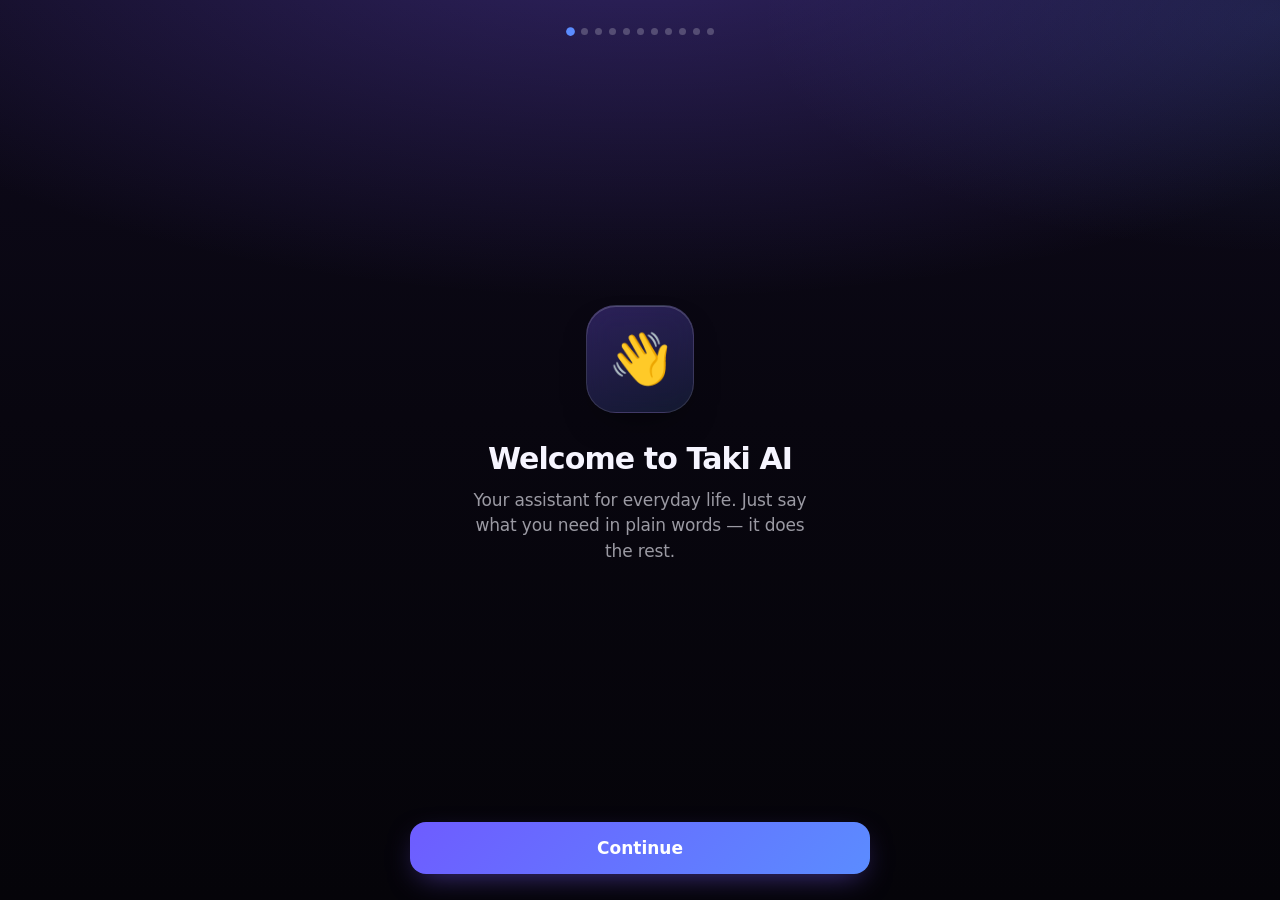
==== app/index.html @ fc0afb20 "Add Taki web app at /app + link from homepage Ship the browser version of Taki (the existing React a" ====
<!doctype html>
<html lang="en">
  <head>
    <meta charset="UTF-8" />
    <link rel="icon" type="image/svg+xml" href="./favicon.svg" />
    <meta name="viewport" content="width=device-width, initial-scale=1, maximum-scale=1, minimum-scale=1, user-scalable=no, viewport-fit=cover" />
    <title>Taki AI — your assistant on the web</title>
    <meta name="description" content="Taki AI on the web — ask anything, get answers with sources, and share photos. The same Taki from the iPhone app, in your browser." />
    <meta name="color-scheme" content="dark" />
    <script type="module" crossorigin src="./assets/index-CwpTad5W.js"></script>
    <link rel="stylesheet" crossorigin href="./assets/index-Dr7iXpE6.css">
  </head>
  <body>
    <div id="root"></div>
  </body>
</html>
---- app/assets/index-Dr7iXpE6.css ----
html,body,#root{background-color:#05050a;width:100%;min-height:100dvh;margin:0;padding:0}html{--lightningcss-light: ;--lightningcss-dark:initial;color-scheme:dark;-webkit-text-size-adjust:100%;-moz-text-size-adjust:100%;text-size-adjust:100%;touch-action:manipulation}body{-webkit-overflow-scrolling:touch;overscroll-behavior-y:none;touch-action:manipulation;position:relative;overflow:hidden auto}body:before{content:"";z-index:-1;pointer-events:none;background:radial-gradient(120% 75% at 50% -12%,#7c5cff57,#0000 60%),radial-gradient(70% 45% at 100% 2%,#5b8cff29,#0000 58%),radial-gradient(90% 60% at 0 8%,#9650ff1a,#0000 55%),linear-gradient(#0e0a1c 0%,#08060f 46%,#050409 100%);position:fixed;inset:0}::-webkit-scrollbar{background:0 0;width:0;height:0;display:none}*{scrollbar-width:none;-ms-overflow-style:none;-webkit-user-select:none;user-select:none;-webkit-touch-callout:none;-webkit-tap-highlight-color:transparent}input,textarea{-webkit-user-select:text;user-select:text;-webkit-touch-callout:default;touch-action:manipulation;caret-color:#7c5cff;font-size:16px}input,textarea,button{font:inherit}button{appearance:none;touch-action:manipulation}html,body,input,textarea,button{-webkit-font-smoothing:antialiased;-moz-osx-font-smoothing:grayscale;font-family:-apple-system,SF Pro Text,SF Pro Display,BlinkMacSystemFont,Helvetica Neue,system-ui,sans-serif}body{letter-spacing:-.01em}button{-webkit-tap-highlight-color:transparent}:root{--accent:#7c5cff;--accent-2:#5b8cff;--orb-a:#9a8bff;--orb-b:#7c5cff;--check-color:#30d158;--ink:#f6f5ff;--ink-dim:#f6f5ff9e;--ink-faint:#f6f5ff6b;--surface:#ffffff0f;--surface-strong:#ffffff1a;--hairline:#ffffff1a;--radius-card:20px;--radius-control:14px;--elev-card:0 1px 0 #ffffff0d inset, 0 16px 40px -22px #000000d9;--accent-glow:0 10px 30px -10px #7c5cff8c;color:var(--ink);-webkit-font-smoothing:antialiased;text-rendering:optimizelegibility;background:0 0;font-family:-apple-system,BlinkMacSystemFont,SF Pro Text,SF Pro Display,Inter,system-ui,Segoe UI,sans-serif}*{box-sizing:border-box}button,input{font:inherit}.assistant-screen{min-height:100dvh;padding:calc(env(safe-area-inset-top,0px) + 84px) 20px calc(env(safe-area-inset-bottom,0px) + 32px);background:0 0;flex-direction:column;align-items:center;display:flex}.assistant-card{flex-direction:column;align-items:center;width:min(540px,100%);display:flex}.assistant-hero{flex-direction:column;align-items:center;margin-bottom:40px;display:flex}.orb{place-items:center;width:124px;height:124px;transition:transform .7s cubic-bezier(.22,1,.36,1);display:grid;position:relative}.orb:before{content:"";background:radial-gradient(circle, color-mix(in srgb, var(--orb-b) 45%, transparent), transparent 62%);opacity:.45;filter:blur(8px);pointer-events:none;z-index:-1;border-radius:50%;transition:opacity .7s,transform .7s;position:absolute;inset:-24px}.orb-core{background:radial-gradient(circle at 38% 28%, #fffffff2, transparent 26%), radial-gradient(circle at 50% 56%, var(--orb-a) 0%, var(--orb-b) 52%, color-mix(in srgb, var(--orb-b) 50%, #000) 100%);box-shadow:inset 0 0 0 1px #ffffff14, inset 0 -10px 28px #00000073, 0 22px 60px -14px color-mix(in srgb, var(--orb-b) 70%, transparent);border-radius:50%;transition:filter .7s,box-shadow .7s;animation:6.5s ease-in-out infinite breathe;position:absolute;inset:0}.orb-ring{background:conic-gradient(from 0deg, transparent 0 62%, color-mix(in srgb, var(--orb-a) 90%, #fff) 82%, transparent 100%);opacity:0;pointer-events:none;border-radius:50%;transition:opacity .45s;position:absolute;inset:-9px;-webkit-mask:radial-gradient(farthest-side,#0000 calc(100% - 4px),#000 calc(100% - 3.5px));mask:radial-gradient(farthest-side,#0000 calc(100% - 4px),#000 calc(100% - 3.5px))}.orb.thinking .orb-core{filter:brightness(1.12)saturate(1.1);animation:2.4s ease-in-out infinite breathe}.orb.thinking:before{opacity:.95;animation:2.4s ease-in-out infinite halo}.orb.connecting .orb-core{filter:brightness(.82)saturate(.85);animation:3.4s ease-in-out infinite breathe}.orb.connecting:before{opacity:.7;animation:1.8s ease-in-out infinite halo}.orb.connecting .orb-ring{opacity:1;animation:1s linear infinite orb-spin}.assistant-status{letter-spacing:.18em;text-transform:uppercase;color:var(--ink-faint);min-height:1.1em;margin:18px 0 0;font-size:.74rem;font-weight:600;transition:color .4s}.assistant-status.thinking,.assistant-status.connecting{color:#b09efff2}.orb-dots{opacity:0;pointer-events:none;z-index:2;justify-content:center;align-items:center;gap:11px;transition:opacity .45s;display:flex;position:absolute;inset:0}.orb.thinking .orb-dots,.orb.connecting .orb-dots{opacity:1}.orb-dot{opacity:.4;background:#fff;border-radius:50%;width:13px;height:13px;animation:1.25s ease-in-out infinite orb-dot-pulse;transform:scale(.5);box-shadow:0 1px 5px #00000080}.orb-dot:nth-child(2){animation-delay:.16s}.orb-dot:nth-child(3){animation-delay:.32s}@keyframes orb-dot-pulse{0%,72%,to{opacity:.4;transform:scale(.5)}36%{opacity:1;transform:scale(1)}}.orb-check{z-index:3;pointer-events:none;opacity:0;width:82px;height:82px;margin:auto;animation:1.25s cubic-bezier(.22,1,.36,1) forwards check-pop;position:absolute;inset:0}.orb-check path{fill:none;stroke:var(--check-color,#30d158);stroke-width:4.5px;stroke-linecap:round;stroke-linejoin:round;stroke-dasharray:34;stroke-dashoffset:34px;filter:drop-shadow(0 1px 5px #00000073);animation:.4s cubic-bezier(.65,0,.35,1) .1s forwards check-draw}@keyframes check-pop{0%{opacity:0;transform:scale(.4)}14%{opacity:1;transform:scale(1.08)}26%{transform:scale(1)}66%{opacity:1;transform:scale(1)}to{opacity:0;transform:scale(1.16)}}@keyframes check-draw{to{stroke-dashoffset:0}}.hint{color:var(--ink-faint);text-align:center;margin:16px 0 0;font-size:.92rem}.test-form{-webkit-backdrop-filter:blur(22px)saturate(160%);backdrop-filter:blur(22px)saturate(160%);background:#ffffff0f;border:1px solid #ffffff1f;border-radius:28px;align-items:center;gap:8px;width:100%;margin-top:38px;padding:7px 7px 7px 10px;transition:border-color .25s,box-shadow .25s;display:flex;box-shadow:inset 0 1px #ffffff1a,0 14px 40px -22px #000000e6}.test-form:focus-within{box-shadow:var(--accent-glow);border-color:#7c5cff8c}.test-form input{min-width:0;color:var(--ink);background:0 0;border:0;outline:none;flex:1;padding:11px 12px;font-size:16px}.test-form input::placeholder{color:var(--ink-faint)}.send-button{color:#fff;background:linear-gradient(135deg, var(--accent), var(--accent-2));cursor:pointer;border:0;border-radius:50%;flex-shrink:0;place-items:center;width:42px;height:42px;transition:transform .15s,opacity .2s;display:grid;box-shadow:0 8px 20px -8px #6e5cffe6}.send-button svg{width:20px;height:20px}.send-button:active{transform:scale(.9)}.send-button:disabled{opacity:.35;box-shadow:none;cursor:default}.camera-button{width:38px;height:38px;color:var(--ink);cursor:pointer;background:#ffffff1a;border:0;border-radius:50%;flex-shrink:0;place-items:center;transition:transform .15s,background .2s;display:grid}.camera-button svg{width:21px;height:21px}.camera-button:active{transform:scale(.9)}.photo-chip{color:var(--ink-faint);background:#ffffff14;border:1px solid #ffffff1f;border-radius:14px;align-items:center;gap:10px;margin:0 8px 8px;padding:6px 10px 6px 6px;font-size:13px;display:flex}.photo-chip img{object-fit:cover;border-radius:8px;width:34px;height:34px}.photo-chip span{flex:1}.photo-chip button{color:var(--ink-faint);cursor:pointer;background:0 0;border:0;flex-shrink:0;padding:4px 6px;font-size:15px}.chat-thread{flex-direction:column;width:100%;margin-top:28px;display:flex}.chat-row{flex-direction:column;align-items:flex-start;margin:5px 0;animation:.34s cubic-bezier(.22,1,.36,1) bubble-in;display:flex}.chat-row.user{align-items:flex-end}.chat-bubble{max-width:82%;color:var(--ink);background:var(--surface-strong);border:1px solid var(--hairline);white-space:pre-wrap;overflow-wrap:anywhere;word-break:break-word;border-radius:21px 21px 21px 6px;padding:12px 16px;font-size:1rem;line-height:1.46;box-shadow:0 6px 18px -14px #000000e6}.chat-bubble.user{color:#fff;background:linear-gradient(135deg, var(--accent), var(--accent-2));box-shadow:var(--accent-glow);border:0;border-radius:21px 21px 6px}.panel{border:1px solid var(--hairline);background:var(--surface);border-radius:20px;width:100%;margin-top:20px;padding:16px 18px}.panel.error{background:#ff5a5a14;border-color:#ff787866}.panel span{color:#ff9696d9;text-transform:uppercase;letter-spacing:.12em;margin-bottom:6px;font-size:.72rem;display:block}.panel p{overflow-wrap:anywhere;margin:0;line-height:1.45}.sidebar-toggle{top:max(14px, env(safe-area-inset-top));z-index:60;border:1px solid var(--hairline);width:40px;height:40px;color:var(--ink);-webkit-backdrop-filter:saturate(180%)blur(20px);backdrop-filter:saturate(180%)blur(20px);background:#1c1c1e99;border-radius:50%;place-items:center;transition:transform .15s,background .2s;display:grid;position:fixed;left:14px}.sidebar-toggle svg{width:22px;height:22px}.sidebar-toggle:active{background:#303034b3;transform:scale(.92)}.sidebar-overlay{z-index:55;-webkit-backdrop-filter:blur(2px);backdrop-filter:blur(2px);background:#04020c80;border:0;animation:.25s fade-in;position:fixed;inset:0}.sidebar{z-index:56;width:322px;max-width:86vw;padding:calc(env(safe-area-inset-top,0px) + 22px) 16px calc(env(safe-area-inset-bottom,0px) + 20px);color:var(--ink);border-right:1px solid var(--hairline);-webkit-backdrop-filter:blur(28px)saturate(140%);backdrop-filter:blur(28px)saturate(140%);-webkit-overflow-scrolling:touch;background:#0e0c18db;border-radius:0 26px 26px 0;flex-direction:column;gap:4px;animation:.32s cubic-bezier(.22,1,.36,1) drawer-in;display:flex;position:fixed;inset:0 auto 0 0;overflow-y:auto}.sidebar-header{justify-content:space-between;align-items:center;margin:4px 4px 16px;display:flex}.sidebar-title{letter-spacing:-.02em;margin:0;font-size:1.5rem;font-weight:700}.sidebar-add{border:1px solid var(--hairline);background:var(--surface);width:38px;height:38px;color:var(--ink);border-radius:12px;place-items:center;transition:transform .15s,background .2s;display:grid}.sidebar-add svg{width:19px;height:19px}.sidebar-add:active{background:var(--surface-strong);transform:scale(.92)}.sidebar-chat-row{border-radius:16px;align-items:center;gap:2px;transition:background .18s;display:flex}.sidebar-chat-row:active{background:#ffffff0a}.sidebar-chat{min-width:0;color:var(--ink);text-align:left;text-overflow:ellipsis;white-space:nowrap;background:0 0;border:0;border-radius:14px;flex:1;padding:13px 14px;font-size:.98rem;overflow:hidden}.sidebar-chat.is-active{background:linear-gradient(135deg,#6e5cff38,#5b8cff29);font-weight:600;box-shadow:inset 0 0 0 1px #7c5cff4d}.sidebar-icon-btn{width:34px;height:34px;color:var(--ink-dim);background:0 0;border:0;border-radius:10px;flex-shrink:0;place-items:center;transition:color .18s,background .18s;display:grid}.sidebar-icon-btn svg{width:16px;height:16px}.sidebar-icon-btn:active{color:var(--ink);background:#ffffff12}@keyframes breathe{0%,to{transform:scale(1)}50%{transform:scale(1.035)}}@keyframes halo{0%,to{opacity:.6;transform:scale(1)}50%{opacity:1;transform:scale(1.12)}}@keyframes bubble-in{0%{opacity:0;transform:translateY(8px)scale(.98)}to{opacity:1;transform:none}}@keyframes drawer-in{0%{transform:translate(-100%)}to{transform:none}}@keyframes fade-in{0%{opacity:0}to{opacity:1}}@media (prefers-reduced-motion:reduce){.orb,.orb-core,.orb-ring,.orb:before,.orb.thinking .orb-core,.orb.connecting .orb-core,.orb.connecting .orb-ring,.chat-row,.sidebar,.sidebar-overlay{animation:none}.orb-dot{opacity:1;animation:none;transform:scale(.85)}.orb-check{opacity:1;animation:none}.orb-check path{stroke-dashoffset:0;animation:none}}.style-feedback{-webkit-backdrop-filter:blur(22px)saturate(160%);backdrop-filter:blur(22px)saturate(160%);background:#2c2c3273;border:.5px solid #ffffff21;border-radius:20px;flex-direction:column;gap:14px;margin:22px 0 6px;padding:18px;display:flex;box-shadow:inset 0 1px #ffffff14,0 12px 36px -20px #000c}.style-feedback-head{justify-content:space-between;align-items:center;gap:8px;display:flex}.style-feedback-title{color:var(--ink);font-size:14px;font-weight:600}.style-feedback-dismiss{color:var(--ink-faint);cursor:pointer;background:0 0;border:none;border-radius:8px;padding:2px 6px;font-size:14px}.style-feedback-row{gap:8px;display:flex}.style-feedback-btn{border:1px solid var(--hairline);background:var(--surface-strong);color:var(--ink);cursor:pointer;border-radius:12px;flex:1;padding:9px 10px;font-size:13px;font-weight:600}.style-feedback-btn:active{transform:scale(.98)}.style-feedback-chips{flex-wrap:wrap;gap:7px;display:flex}.style-feedback-chip{border:1px solid var(--hairline);color:var(--ink-dim);cursor:pointer;background:0 0;border-radius:999px;padding:6px 11px;font-size:12px}.style-feedback-chip:active{color:var(--ink);border-color:#7c5cff80}.style-feedback-edit{flex-direction:column;gap:8px;display:flex}.style-feedback-edit textarea{resize:vertical;border:1px solid var(--hairline);background:var(--surface-strong);width:100%;color:var(--ink);border-radius:12px;padding:9px 11px;font-family:inherit;font-size:14px}.style-feedback-note{color:#b09efff2;margin:0;font-size:12px}.style-feedback-note.standalone{margin:10px 0 0}.style-feedback-btn.big{padding:12px 10px;font-size:22px}.style-feedback-btn.big.up:active{border-color:#6ee7b799}.style-feedback-btn.big.down.is-active{background:#7c5cff24;border-color:#7c5cff99}.style-feedback-detail{flex-direction:column;gap:9px;display:flex}.style-feedback-subtitle{color:var(--ink-dim);font-size:13px;font-weight:600}.style-feedback-editlink{color:#b09efff2;cursor:pointer;background:0 0;border:none;align-self:flex-start;padding:2px 0;font-size:12px}.settings-toggle{top:max(14px, env(safe-area-inset-top));z-index:40;border:1px solid var(--hairline);-webkit-backdrop-filter:saturate(180%)blur(20px);backdrop-filter:saturate(180%)blur(20px);width:40px;height:40px;color:var(--ink);background:#1c1c1e99;border-radius:50%;place-items:center;display:grid;position:fixed;right:14px}.settings-toggle svg{width:22px;height:22px}.settings-toggle:active,.clock-toggle:active{background:#303034b3;transform:scale(.92)}.settings-toggle,.clock-toggle{transition:transform .15s,background .2s}.clock-toggle{top:max(14px, env(safe-area-inset-top));z-index:40;border:1px solid var(--hairline);-webkit-backdrop-filter:saturate(180%)blur(20px);backdrop-filter:saturate(180%)blur(20px);width:40px;height:40px;color:var(--ink);background:#1c1c1e99;border-radius:50%;place-items:center;display:grid;position:fixed;right:62px}.clock-toggle svg{width:22px;height:22px}.settings-page{z-index:100;background:#000;flex-direction:column;animation:.32s cubic-bezier(.32,.72,0,1) sheet-up;display:flex;position:fixed;inset:0}@keyframes sheet-up{0%{transform:translateY(100%)}to{transform:translateY(0)}}.settings-bar{padding:env(safe-area-inset-top) 16px 0;min-height:calc(env(safe-area-inset-top) + 48px);border-bottom:.5px solid var(--hairline);-webkit-backdrop-filter:saturate(180%)blur(20px);backdrop-filter:saturate(180%)blur(20px);background:#141416b3;justify-content:center;align-items:flex-end;display:flex;position:relative}.settings-bar-title{display:none}.settings-done{color:var(--accent-2);cursor:pointer;background:0 0;border:none;font-size:17px;font-weight:600;position:absolute;bottom:12px;right:16px}.settings-scroll{-webkit-overflow-scrolling:touch;padding:16px 0 calc(64px + env(safe-area-inset-bottom));flex:1;overflow-y:auto}.settings-large-title{letter-spacing:-.03em;color:var(--ink);margin:8px 20px 18px;font-size:34px;font-weight:800}.briefing-close{left:16px;right:auto}.briefing-date{color:var(--ink-dim);margin:-8px 20px 14px;font-size:15px}.briefing-weather{border-radius:var(--radius-card);box-shadow:var(--elev-card);background:linear-gradient(150deg,#7c5cff38,#5b8cff1a);border:1px solid #ffffff1a;flex-direction:column;gap:2px;margin:0 16px 6px;padding:16px 18px;display:flex}.briefing-weather-temp{color:var(--ink);font-size:19px;font-weight:700}.briefing-weather-loc{color:var(--ink-dim);font-size:13px}.briefing-tip{color:var(--accent-2);margin-top:4px;font-size:14px;font-weight:600}.briefing-item{gap:12px}.briefing-when{color:var(--accent-2);white-space:nowrap;min-width:64px;font-size:14px;font-weight:600}.briefing-when--right{min-width:0;color:var(--ink-faint);margin-left:auto}.briefing-title{color:var(--ink);text-overflow:ellipsis;font-size:16px;overflow:hidden}.briefing-empty{color:var(--ink-dim);font-size:15px}.briefing-cta{border-radius:var(--radius-control);background:linear-gradient(135deg, var(--accent), var(--accent-2));color:#fff;width:calc(100% - 32px);box-shadow:var(--accent-glow);cursor:pointer;border:none;margin:18px 16px 0;padding:15px;font-size:16px;font-weight:600;display:block}.briefing-cta:disabled{opacity:.45;box-shadow:none}.briefing-cta--secondary{background:var(--surface-strong);color:var(--ink);box-shadow:none;border:1px solid var(--hairline);margin-top:10px}.briefing-cta:active{transform:scale(.98)}.briefing-hint{color:var(--ink-faint);text-align:center;margin:16px 20px 0;font-size:13px;line-height:1.4}.cooking-page{flex-direction:column;display:flex}.cooking-bar-spacer{width:56px}.cooking-scroll{flex:1;padding-bottom:24px}.cooking-progress-track{background:var(--hairline);flex:none;height:3px}.cooking-progress-fill{background:linear-gradient(90deg, var(--accent), var(--accent-2));height:100%;transition:width .3s}.cooking-title{margin-bottom:2px}.cooking-meta{color:var(--ink-faint);margin:0 20px 6px;font-size:15px}.cooking-ingredient{text-align:left;cursor:pointer;width:100%;color:var(--ink);background:0 0;border:none;align-items:center;gap:12px;display:flex}.cooking-check{border:1.5px solid var(--hairline);color:#fff;border-radius:50%;flex:none;justify-content:center;align-items:center;width:22px;height:22px;font-size:13px;display:flex}.cooking-ingredient.is-checked .cooking-check{background:linear-gradient(135deg, var(--accent), var(--accent-2));border-color:#0000}.cooking-ingredient.is-checked .cooking-ingredient-text{color:var(--ink-faint);text-decoration:line-through}.cooking-ingredient-text{font-size:16px;line-height:1.35}.cooking-step-count{letter-spacing:.04em;text-transform:uppercase;color:var(--accent);margin:14px 20px 6px;font-size:13px;font-weight:700}.cooking-step-text{color:var(--ink);margin:0 20px;font-size:26px;font-weight:600;line-height:1.32}.cooking-timer{margin:22px 0 0}.cooking-countdown{border-radius:var(--radius-control);background:var(--surface-strong);border:1px solid var(--hairline);text-align:center;font-variant-numeric:tabular-nums;color:var(--ink);margin:22px 16px 0;padding:22px;font-size:44px;font-weight:700}.cooking-countdown.is-done{color:var(--accent);border-color:var(--accent);box-shadow:var(--accent-glow);font-size:30px}.cooking-nav{padding:12px 16px calc(12px + env(safe-area-inset-bottom));border-top:1px solid var(--hairline);background:var(--surface);flex:none;gap:12px;display:flex}.cooking-nav-btn{border-radius:var(--radius-control);border:1px solid var(--hairline);background:var(--surface-strong);color:var(--ink);cursor:pointer;flex:1;padding:15px;font-size:16px;font-weight:600}.cooking-nav-btn--primary{background:linear-gradient(135deg, var(--accent), var(--accent-2));color:#fff;box-shadow:var(--accent-glow);border:none}.cooking-nav-btn:active{transform:scale(.98)}.cooking-voice{border:1px solid var(--hairline);background:var(--surface-strong);cursor:pointer;border-radius:10px;width:40px;height:32px;font-size:16px}.cooking-voice.is-on{background:linear-gradient(135deg, var(--accent), var(--accent-2));box-shadow:var(--accent-glow);border-color:#0000}.cooking-servings{border-radius:var(--radius-control);background:var(--surface-strong);border:1px solid var(--hairline);justify-content:space-between;align-items:center;margin:8px 16px 4px;padding:12px 16px;display:flex}.cooking-servings-label{color:var(--ink);font-size:16px;font-weight:600}.cooking-stepper{align-items:center;gap:14px;display:flex}.cooking-stepper button{background:linear-gradient(135deg, var(--accent), var(--accent-2));color:#fff;cursor:pointer;border:none;border-radius:50%;width:34px;height:34px;font-size:22px;line-height:1}.cooking-stepper button:active{transform:scale(.9)}.cooking-servings-value{text-align:center;font-variant-numeric:tabular-nums;min-width:26px;color:var(--ink);font-size:19px;font-weight:700}.cooking-timer-tray{border-bottom:1px solid var(--hairline);flex-wrap:wrap;flex:none;gap:8px;padding:10px 16px;display:flex}.cooking-timer-chip{border:1px solid var(--hairline);background:var(--surface-strong);cursor:pointer;border-radius:12px;flex-direction:column;align-items:flex-start;gap:1px;min-width:78px;padding:7px 14px;display:flex}.cooking-timer-chip.is-done{background:linear-gradient(135deg, var(--accent), var(--accent-2));box-shadow:var(--accent-glow);border-color:#0000;animation:1s ease-in-out infinite cooking-pulse}@keyframes cooking-pulse{0%,to{opacity:1}50%{opacity:.7}}.cooking-chip-label{color:var(--ink-faint);text-transform:uppercase;letter-spacing:.03em;font-size:11px}.cooking-timer-chip.is-done .cooking-chip-label{color:#ffffffd9}.cooking-chip-time{font-variant-numeric:tabular-nums;color:var(--ink);font-size:18px;font-weight:700}.cooking-timer-chip.is-done .cooking-chip-time{color:#fff}.cooking-step-actions{flex-wrap:wrap;gap:10px;margin:22px 16px 0;display:flex}.cooking-readbtn{border-radius:var(--radius-control);border:1px solid var(--hairline);background:var(--surface-strong);min-width:130px;color:var(--ink);cursor:pointer;flex:1;padding:13px;font-size:15px;font-weight:600}.cooking-readbtn--timer{background:linear-gradient(135deg, var(--accent), var(--accent-2));color:#fff;box-shadow:var(--accent-glow);border-color:#0000}.cooking-readbtn:active{transform:scale(.98)}.cooking-next-preview{border-top:1px solid var(--hairline);color:var(--ink-faint);margin:26px 20px 0;padding-top:16px;font-size:15px;line-height:1.4}.cooking-next-preview span{color:var(--accent);margin-right:4px;font-weight:700}.alert-row{align-items:center;gap:12px;display:flex}.alert-emoji{flex:none;font-size:20px}.alert-text{flex-direction:column;flex:1;gap:1px;min-width:0;display:flex}.alert-title{color:var(--ink);font-size:16px;font-weight:600}.alert-sub{color:var(--ink-faint);font-size:13px}.alert-cancel{border:1px solid var(--hairline);background:var(--surface-strong);color:var(--ink);cursor:pointer;border-radius:999px;flex:none;padding:7px 14px;font-size:14px;font-weight:600}.alert-cancel:active{transform:scale(.95)}.cooking-resume{align-items:stretch;gap:8px;width:calc(100% - 32px);max-width:520px;margin:4px auto 2px;display:flex}.cooking-resume-main{background:linear-gradient(135deg, var(--accent), var(--accent-2));color:#fff;cursor:pointer;box-shadow:var(--accent-glow);text-align:left;border:none;border-radius:999px;flex:1;align-items:center;gap:8px;padding:11px 16px;font-size:15px;font-weight:600;line-height:1.2;display:flex}.cooking-resume-main:active{transform:scale(.98)}.cooking-resume-emoji{font-size:17px}.cooking-resume-x{border:1px solid var(--hairline);background:var(--surface-strong);width:38px;color:var(--ink-faint);cursor:pointer;border-radius:999px;flex:none;font-size:14px}.cooking-resume-x:active{transform:scale(.92)}.settings-member-row{text-align:left;cursor:pointer;border:none;justify-content:space-between;align-items:center;width:calc(100% - 32px);margin:0 16px;padding:14px 16px;display:flex}.settings-member-left{flex-direction:column;gap:2px;display:flex}.settings-member-balance{color:var(--ink);font-size:16px;font-weight:600}.settings-member-tier{color:var(--ink-faint);font-size:13px}.settings-member-cta{color:var(--accent);font-size:15px;font-weight:600}.settings-member-row:active{transform:scale(.99)}.member-balance{color:var(--ink-faint);margin:0 20px 8px;font-size:15px}.member-balance b{color:var(--ink)}.member-expiry{border-radius:var(--radius-control);background:var(--surface-strong);border:1px solid var(--hairline);margin:0 16px 4px;padding:12px 16px}.member-expiry-title{letter-spacing:.03em;text-transform:uppercase;color:var(--ink-faint);margin:0 0 6px;font-size:12px}.member-expiry-row{color:var(--ink);justify-content:space-between;margin:3px 0;font-size:14px;display:flex}.member-expiry-row b{font-weight:600}.member-expiry-row span:last-child{color:var(--ink-faint)}.member-card{border-radius:var(--radius-card,20px);background:var(--surface-strong);border:1px solid var(--hairline);margin:12px 16px 0;padding:16px 18px}.member-card.is-current{border-color:var(--accent);box-shadow:var(--accent-glow)}.member-card-head{justify-content:space-between;align-items:baseline;display:flex}.member-tier{color:var(--ink);font-size:19px;font-weight:700}.member-price{color:var(--ink-faint);font-size:15px}.member-credits{color:var(--accent);margin:4px 0 10px;font-size:14px;font-weight:600}.member-features{flex-direction:column;gap:6px;margin:0 0 14px;padding:0;list-style:none;display:flex}.member-features li{color:var(--ink);padding-left:20px;font-size:14px;line-height:1.35;position:relative}.member-features li:before{content:"✓";color:var(--accent);font-weight:700;position:absolute;left:0}.member-cta{border-radius:var(--radius-control);background:linear-gradient(135deg, var(--accent), var(--accent-2));color:#fff;cursor:pointer;width:100%;box-shadow:var(--accent-glow);border:none;padding:13px;font-size:16px;font-weight:600}.member-cta:disabled{opacity:.55;box-shadow:none}.member-card.is-current .member-cta{background:var(--surface);color:var(--ink);border:1px solid var(--hairline);box-shadow:none}.member-cta:active{transform:scale(.98)}.member-account{flex-direction:column;gap:6px;margin:4px 0 10px;display:flex}.member-apple{color:#fff;cursor:pointer;background:#000;border:none;border-radius:12px;justify-content:center;align-items:center;gap:8px;width:100%;padding:13px 18px;font-size:16px;font-weight:600;display:flex}.member-apple:disabled{opacity:.6}.member-apple:active{transform:scale(.99)}.member-apple-logo{font-size:17px;line-height:1}.member-account-hint,.member-account-line{color:var(--ink-faint);margin:0;font-size:13px}.member-account-line{color:var(--ink)}.member-signout{border:1px solid var(--hairline);background:var(--surface);color:var(--ink);cursor:pointer;border-radius:999px;align-self:flex-start;padding:8px 16px;font-size:14px;font-weight:600}.member-note{color:#d9534f;margin:2px 0 8px;font-size:13px}.msg-fb{align-self:flex-start;max-width:100%;margin:3px 4px 2px 6px}.msg-fb-buttons{align-items:center;gap:4px;display:flex}.msg-fb-btn{cursor:pointer;opacity:.4;background:0 0;border:none;border-radius:8px;padding:4px 6px;font-size:14px;line-height:1;transition:opacity .15s,background .15s}.msg-fb-btn:hover{opacity:.8}.msg-fb-btn.is-on{opacity:1;background:#78788038}.msg-fb-toast{color:var(--ink-faint);margin-left:4px;font-size:12px}.msg-fb-panel{border-radius:var(--radius-control);background:var(--surface-strong);border:1px solid var(--hairline);flex-direction:column;gap:8px;max-width:340px;margin-top:6px;padding:12px;display:flex}.msg-fb-label{color:var(--ink);font-size:13px;font-weight:600}.msg-fb-chips{flex-wrap:wrap;gap:6px;display:flex}.msg-fb-chip{cursor:pointer;border:1px solid var(--hairline);background:var(--surface);color:var(--ink);border-radius:999px;padding:5px 11px;font-size:13px}.msg-fb-chip:active{transform:scale(.95)}.msg-fb-textarea{box-sizing:border-box;resize:none;border:1px solid var(--hairline);background:var(--surface);width:100%;color:var(--ink);font:inherit;border-radius:10px;padding:8px 10px;font-size:14px}.msg-fb-submit{background:linear-gradient(135deg, var(--accent), var(--accent-2));color:#fff;cursor:pointer;box-shadow:var(--accent-glow);border:none;border-radius:999px;align-self:flex-start;padding:8px 16px;font-size:14px;font-weight:600}.msg-fb-submit:active{transform:scale(.97)}.mic-button{background:var(--surface-strong);width:40px;height:40px;color:var(--ink);cursor:pointer;border:none;border-radius:50%;flex:none;justify-content:center;align-items:center;display:flex}.mic-button:active{transform:scale(.92)}.voice-overlay{z-index:60;background:radial-gradient(120% 80% at 50% 30%, color-mix(in srgb, var(--orb-b) 24%, transparent), transparent 70%), var(--bg,#0b0b12);-webkit-backdrop-filter:blur(8px);backdrop-filter:blur(8px);flex-direction:column;justify-content:center;align-items:center;gap:20px;padding:32px;display:flex;position:fixed;inset:0;overflow:hidden}.voice-orb{flex:none;justify-content:center;align-items:center;width:140px;height:140px;display:flex;position:relative}.voice-orb-core{background:radial-gradient(circle at 50% 56%, var(--orb-a) 0%, var(--orb-b) 52%, color-mix(in srgb, var(--orb-b) 50%, #000) 100%);width:88px;height:88px;box-shadow:0 22px 60px -14px color-mix(in srgb, var(--orb-b) 70%, transparent);border-radius:50%}.voice-orb-ring,.voice-orb-ring.two{border:2px solid var(--orb-b);opacity:0;border-radius:50%;width:100%;height:100%;position:absolute}.voice-listening .voice-orb-core{animation:1.4s ease-in-out infinite voice-pulse}.voice-listening .voice-orb-ring{animation:1.8s ease-out infinite voice-ripple}.voice-listening .voice-orb-ring.two{animation:1.8s ease-out .9s infinite voice-ripple}.voice-thinking .voice-orb-core{animation:1.1s linear infinite voice-spin}.voice-speaking .voice-orb-core{animation:.7s ease-in-out infinite voice-bounce}@keyframes voice-pulse{0%,to{transform:scale(1)}50%{transform:scale(1.08)}}@keyframes voice-ripple{0%{opacity:.5;transform:scale(.7)}to{opacity:0;transform:scale(1.15)}}@keyframes voice-spin{to{transform:rotate(360deg)}}@keyframes voice-bounce{0%,to{transform:scale(1)}50%{transform:scale(1.12)}}.voice-status{color:var(--ink);margin:0;font-size:20px;font-weight:600}.voice-transcript{text-align:center;flex-direction:column;gap:8px;width:100%;max-width:460px;min-height:40px;max-height:34vh;display:flex;overflow:hidden}.voice-you{color:var(--ink-faint);-webkit-line-clamp:2;-webkit-box-orient:vertical;margin:0;font-size:15px;display:-webkit-box;overflow:hidden}.voice-reply{color:var(--ink);-webkit-line-clamp:6;-webkit-box-orient:vertical;margin:0;font-size:17px;line-height:1.4;display:-webkit-box;overflow:hidden}.voice-stop{border:1px solid var(--hairline);background:var(--surface-strong);color:var(--ink);cursor:pointer;border-radius:999px;align-items:center;gap:8px;margin-top:8px;padding:13px 26px;font-size:16px;font-weight:600;display:flex}.voice-stop-icon{background:#ff5a5a;border-radius:3px;width:14px;height:14px}.voice-stop:active{transform:scale(.97)}.ai-disclaimer{color:var(--ink-faint);text-align:center;max-width:320px;margin:6px auto 0;font-size:11.5px;line-height:1.35}.voice-overlay .ai-disclaimer{opacity:.85;margin:0}.voice-change{top:calc(env(safe-area-inset-top,0px) + 18px);border:1px solid var(--hairline);background:var(--surface-strong);color:var(--ink);cursor:pointer;z-index:2;border-radius:999px;flex-direction:column;align-items:center;gap:1px;padding:8px 20px;font-size:15px;font-weight:600;display:inline-flex;position:absolute;left:50%;transform:translate(-50%)}.voice-change-current{color:var(--ink-faint);font-size:12px;font-weight:500}.voice-change:active{transform:translate(-50%)scale(.97)}.vp-overlay{z-index:70;padding:0 0 calc(env(safe-area-inset-bottom,0px) + 20px);background:radial-gradient(120% 80% at 50% 26%, color-mix(in srgb, var(--orb-b) 26%, transparent), transparent 70%), var(--bg,#0b0b12);-webkit-backdrop-filter:blur(10px);backdrop-filter:blur(10px);flex-direction:column;align-items:center;display:flex;position:fixed;inset:0;overflow:hidden}.vp-header{width:100%;padding:calc(env(safe-area-inset-top,0px) + 14px) 16px 8px;justify-content:space-between;align-items:center;display:flex}.vp-back{color:var(--ink);cursor:pointer;background:0 0;border:none;padding:4px 6px;font-size:17px;font-weight:600}.vp-title{color:var(--ink);font-size:16px;font-weight:700}.vp-header-spacer{width:56px}.vp-track{scroll-snap-type:x mandatory;-webkit-overflow-scrolling:touch;scrollbar-width:none;flex:1;width:100%;display:flex;overflow:auto hidden}.vp-track::-webkit-scrollbar{display:none}.vp-card{scroll-snap-align:center;flex-direction:column;flex:0 0 100%;justify-content:center;align-items:center;gap:14px;width:100%;padding:12px 24px;display:flex}.vp-orb{opacity:.5;border-radius:50%;justify-content:center;align-items:center;width:150px;height:150px;transition:transform .28s,opacity .28s;display:flex;transform:scale(.82)}.vp-orb.on{opacity:1;transform:scale(1)}.vp-orb-core{background:radial-gradient(circle at 50% 56%, var(--orb-a) 0%, var(--orb-b) 52%, color-mix(in srgb, var(--orb-b) 50%, #000) 100%);width:118px;height:118px;box-shadow:0 22px 60px -14px color-mix(in srgb, var(--orb-b) 70%, transparent);border-radius:50%}.vp-orb.on .vp-orb-core{animation:1.6s ease-in-out infinite voice-pulse}.vp-name{color:var(--ink);letter-spacing:-.01em;font-size:30px;font-weight:800}.vp-tag{color:var(--ink-faint);margin-top:-6px;font-size:14px}.vp-current-chip{text-transform:uppercase;letter-spacing:.04em;color:var(--ink-faint);border:1px solid var(--hairline);border-radius:999px;padding:3px 10px;font-size:11px;font-weight:700}.vp-arrow{z-index:2;border:1px solid var(--hairline);background:var(--surface-strong);width:40px;height:40px;color:var(--ink);cursor:pointer;border-radius:50%;justify-content:center;align-items:center;font-size:22px;line-height:1;display:flex;position:absolute;top:46%;transform:translateY(-50%)}.vp-arrow.left{left:10px}.vp-arrow.right{right:10px}.vp-arrow:active{transform:translateY(-50%)scale(.94)}.vp-sample{text-align:center;max-width:320px;color:var(--ink-faint);margin:4px 0 0;font-size:15px}.vp-dots{gap:6px;margin:14px 0 4px;display:flex}.vp-dot{background:var(--hairline);border-radius:50%;width:6px;height:6px;transition:background .2s}.vp-dot.on{background:var(--orb-b)}.vp-select{background:var(--orb-b);color:#fff;cursor:pointer;box-shadow:0 16px 40px -12px color-mix(in srgb, var(--orb-b) 80%, transparent);border:none;border-radius:999px;margin-top:12px;padding:14px 40px;font-size:17px;font-weight:700}.vp-select:active{transform:scale(.97)}.settings-section-title{letter-spacing:.03em;text-transform:uppercase;color:var(--ink-faint);margin:32px 20px 9px;font-size:13px}.settings-section-title--first{margin-top:6px}.clock-btn{color:var(--ink);-webkit-tap-highlight-color:transparent;background:#7878803d;border:none;border-radius:9px;font-size:14px;font-weight:600}.clock-btn:active{opacity:.6}.place-input{min-width:0;color:var(--ink);background:#78788033;border:.5px solid #ffffff29;border-radius:10px;outline:none;padding:9px 11px;font-size:15px}.place-input::placeholder{color:var(--ink-faint)}.photo-grid{grid-template-columns:repeat(3,1fr);gap:3px;padding:3px 14px 24px;display:grid}.photo-grid img{aspect-ratio:1;object-fit:cover;background:#ffffff0f;border-radius:6px;width:100%}.settings-group{-webkit-backdrop-filter:blur(22px)saturate(170%);backdrop-filter:blur(22px)saturate(170%);background:#2c2c3280;border:.5px solid #ffffff21;border-radius:18px;margin:0 18px 12px;overflow:hidden;box-shadow:inset 0 1px #ffffff17,0 10px 34px -18px #000000bf}.settings-row{border-bottom:.5px solid #ffffff17;align-items:center;gap:14px;min-height:54px;padding:17px 18px;display:flex}.settings-group .settings-row:last-child,.settings-group .settings-action:last-child{border-bottom:none}.settings-row.column{flex-direction:column;align-items:stretch;gap:14px}.settings-row-label{color:var(--ink);white-space:nowrap;font-size:16px}.settings-input{min-width:0;color:var(--ink);text-align:right;background:0 0;border:none;outline:none;flex:1;font-size:16px}.settings-row.column .settings-input{text-align:left}.settings-textarea{width:100%;color:var(--ink);resize:vertical;background:0 0;border:none;outline:none;font-family:inherit;font-size:16px;line-height:1.4}.settings-footnote{color:var(--ink-faint);margin:12px 24px 4px;font-size:13px;line-height:1.4}.settings-persona-grid{grid-template-columns:repeat(2,1fr);gap:14px;margin:0 18px 22px;display:grid}.persona-card{-webkit-backdrop-filter:blur(18px)saturate(160%);backdrop-filter:blur(18px)saturate(160%);text-align:left;cursor:pointer;background:#2c2c3280;border:.5px solid #ffffff21;border-radius:18px;flex-direction:column;gap:5px;padding:16px;transition:transform .12s,border-color .18s,background .18s,box-shadow .18s;display:flex;box-shadow:inset 0 1px #ffffff14}.persona-card:active{transform:scale(.96)}.persona-card.is-selected{border-color:color-mix(in srgb, var(--accent) 80%, transparent);background:color-mix(in srgb, var(--accent) 24%, #2c2c3280);box-shadow:inset 0 1px 0 #ffffff1f, 0 8px 22px -12px color-mix(in srgb, var(--accent) 70%, transparent)}.persona-emoji{font-size:24px}.persona-label{color:var(--ink);font-size:15px;font-weight:600}.persona-blurb{color:var(--ink-faint);font-size:12px;line-height:1.3}.accent-swatches{flex-wrap:wrap;gap:16px;padding:2px 0;display:flex}.accent-swatch{cursor:pointer;border:2px solid #0000;border-radius:50%;width:38px;height:38px;padding:0;transition:transform .12s;box-shadow:inset 0 1px 1px #ffffff40,0 3px 8px -3px #0009}.accent-swatch:active{transform:scale(.9)}.accent-swatch.is-selected{border-color:var(--ink);box-shadow:0 0 0 2px #000 inset, 0 0 0 4px color-mix(in srgb, var(--ink) 30%, transparent)}.settings-action{text-align:left;width:100%;min-height:54px;color:var(--accent-2);cursor:pointer;background:0 0;border:none;border-bottom:.5px solid #ffffff17;padding:17px 18px;font-size:16px;display:block}.settings-action:active{background:#ffffff0d}.settings-action.destructive{color:#ff453a;font-weight:500}.settings-version{text-align:center;color:var(--ink-faint);margin:40px 0 0;font-size:12px}@keyframes orb-spin{to{transform:rotate(360deg)}}.edge-swipe-zone{z-index:45;background:0 0;width:26px;position:fixed;top:0;bottom:0;left:0}.sidebar{background:#12101cf0;gap:2px}.sidebar-title{font-size:1.6rem}.sidebar-add{background:var(--surface-strong);border-radius:50%}.sidebar-chat-row{border-radius:14px;gap:4px;padding:1px 2px}.sidebar-chat{border-radius:12px;padding:14px;font-size:16px;transition:background .15s,transform .1s}.sidebar-chat:active{background:#ffffff0f;transform:scale(.99)}.sidebar-chat.is-active{background:linear-gradient(135deg, color-mix(in srgb, var(--accent) 30%, transparent), color-mix(in srgb, var(--accent-2) 22%, transparent));box-shadow:inset 0 0 0 1px color-mix(in srgb, var(--accent) 40%, transparent)}.sidebar-icon-btn{border-radius:50%;width:36px;height:36px;transition:background .15s,color .15s,transform .1s}.sidebar-icon-btn:active{color:var(--ink);background:#ffffff17;transform:scale(.88)}.settings-slider-head{justify-content:space-between;align-items:baseline;display:flex}.settings-slider-value{color:var(--accent-2);font-size:15px;font-weight:600}.settings-slider{appearance:none;cursor:pointer;background:0 0;width:100%;height:28px}.settings-slider::-webkit-slider-runnable-track{background:linear-gradient(90deg, var(--accent), var(--accent-2)) left / var(--pct,50%) 100% no-repeat, #78788052;border-radius:3px;height:6px}.settings-slider::-webkit-slider-thumb{appearance:none;background:#fff;border-radius:50%;width:26px;height:26px;margin-top:-10.5px;box-shadow:0 1px 4px #0006,0 0 0 .5px #0000001a}.settings-slider:active::-webkit-slider-thumb{transform:scale(1.08)}.settings-segmented{-webkit-backdrop-filter:blur(8px);backdrop-filter:blur(8px);background:#76768038;border-radius:11px;gap:3px;padding:3px;display:inline-flex}.segmented-option{color:var(--ink);cursor:pointer;white-space:nowrap;background:0 0;border:none;border-radius:8px;padding:8px 15px;font-size:13px;font-weight:500;transition:background .18s,box-shadow .18s}.settings-row.column .settings-segmented{width:100%;display:flex}.settings-row.column .segmented-option{text-align:center;flex:1}.segmented-option.is-selected{background:color-mix(in srgb, var(--accent) 55%, #3a3a3c);font-weight:600;box-shadow:0 1px 3px #00000059}.onboarding{z-index:200;padding:calc(env(safe-area-inset-top,0px) + 28px) 26px calc(env(safe-area-inset-bottom,0px) + 26px);text-align:center;background:radial-gradient(120% 72% at 50% -10%,#7c5cff52,#0000 60%),radial-gradient(70% 45% at 100% 2%,#5b8cff26,#0000 58%),linear-gradient(#0e0a1c 0%,#08060f 46%,#050409 100%);flex-direction:column;align-items:center;display:flex;position:fixed;inset:0}.onboarding-dots{gap:7px;margin-bottom:12px;display:flex}.onboarding-dot{background:#ffffff38;border-radius:50%;width:7px;height:7px;transition:background .25s,transform .25s}.onboarding-dot.is-active{background:var(--accent-2);transform:scale(1.25)}.onboarding-body{flex:1;justify-content:center;align-items:center;width:100%;max-width:460px;display:flex}.onboarding-feature{flex-direction:column;align-items:center;width:100%;animation:.4s fade-in;display:flex}.onboarding-emoji{width:108px;height:108px;box-shadow:var(--elev-card), inset 0 1px 0 #ffffff24;-webkit-backdrop-filter:blur(14px);backdrop-filter:blur(14px);background:linear-gradient(160deg,#7c5cff4d,#5b8cff24);border:1px solid #ffffff1f;border-radius:30px;place-items:center;margin-bottom:28px;font-size:50px;line-height:1;display:grid}.onboarding-title{letter-spacing:-.03em;color:var(--ink);margin:0 0 12px;font-size:30px;font-weight:700}.onboarding-text{color:var(--ink-dim);max-width:360px;margin:0;font-size:17px;line-height:1.5}.onboarding-nav{width:100%}.onboarding-nav-list{text-align:left;flex-direction:column;gap:10px;width:100%;max-width:380px;margin-top:22px;display:flex}.onboarding-nav-item{background:#ffffff0f;border:1px solid #ffffff1a;border-radius:16px;align-items:center;gap:14px;padding:13px 15px;display:flex;box-shadow:inset 0 1px #ffffff0f}.onboarding-nav-icon{color:#fff;background:linear-gradient(135deg, var(--accent), var(--accent-2));width:42px;height:42px;box-shadow:var(--accent-glow);border-radius:12px;flex-shrink:0;place-items:center;display:grid}.onboarding-nav-text{flex-direction:column;gap:2px;min-width:0;display:flex}.onboarding-nav-name{color:var(--ink);font-size:16px;font-weight:700}.onboarding-nav-body{color:var(--ink-dim);font-size:13px;line-height:1.35}.onboarding-age{color:var(--accent-2);margin:26px 0 10px;font-size:52px;font-weight:700}.onboarding-slider{width:100%;max-width:320px}.onboarding-age-ends{width:100%;max-width:320px;color:var(--ink-faint);justify-content:space-between;margin-top:6px;font-size:13px;display:flex}.onboarding-name-input{-webkit-backdrop-filter:blur(18px);backdrop-filter:blur(18px);width:100%;max-width:320px;color:var(--ink);text-align:center;background:#ffffff0f;border:.5px solid #ffffff24;border-radius:16px;outline:none;margin-top:26px;padding:15px 18px;font-size:18px}.onboarding-next{background:linear-gradient(135deg, var(--accent), var(--accent-2));color:#fff;cursor:pointer;width:100%;max-width:460px;box-shadow:var(--accent-glow);border:none;border-radius:16px;padding:16px;font-size:17px;font-weight:600;transition:transform .12s}.onboarding-next:active{transform:scale(.98)}.persona-card.is-locked{opacity:.4;filter:grayscale(.7)}.persona-card.is-locked:active{transform:none}.settings-footnote.teen-note{color:#b09efff2}@media (prefers-reduced-motion:reduce){*,:before,:after{scroll-behavior:auto!important;transition-duration:.001ms!important;animation-duration:.001ms!important;animation-iteration-count:1!important}}.access-block{z-index:10000;-webkit-backdrop-filter:blur(6px);backdrop-filter:blur(6px);background:radial-gradient(120% 80% at 50% 20%,#2a0d16,#0a0a12 70%);justify-content:center;align-items:center;padding:32px;display:flex;position:fixed;inset:0}.access-block-inner{text-align:center;max-width:440px}.access-block-icon{margin-bottom:14px;font-size:56px;line-height:1}.access-block h2{color:#fff;letter-spacing:-.01em;margin:0 0 10px;font-size:26px;font-weight:800}.access-block p{color:#cfcfe0;margin:0 0 22px;font-size:16px;line-height:1.55}.access-block-link{border:1px solid var(--hairline);color:#fff;border-radius:12px;padding:12px 22px;font-weight:600;text-decoration:none;display:inline-block}
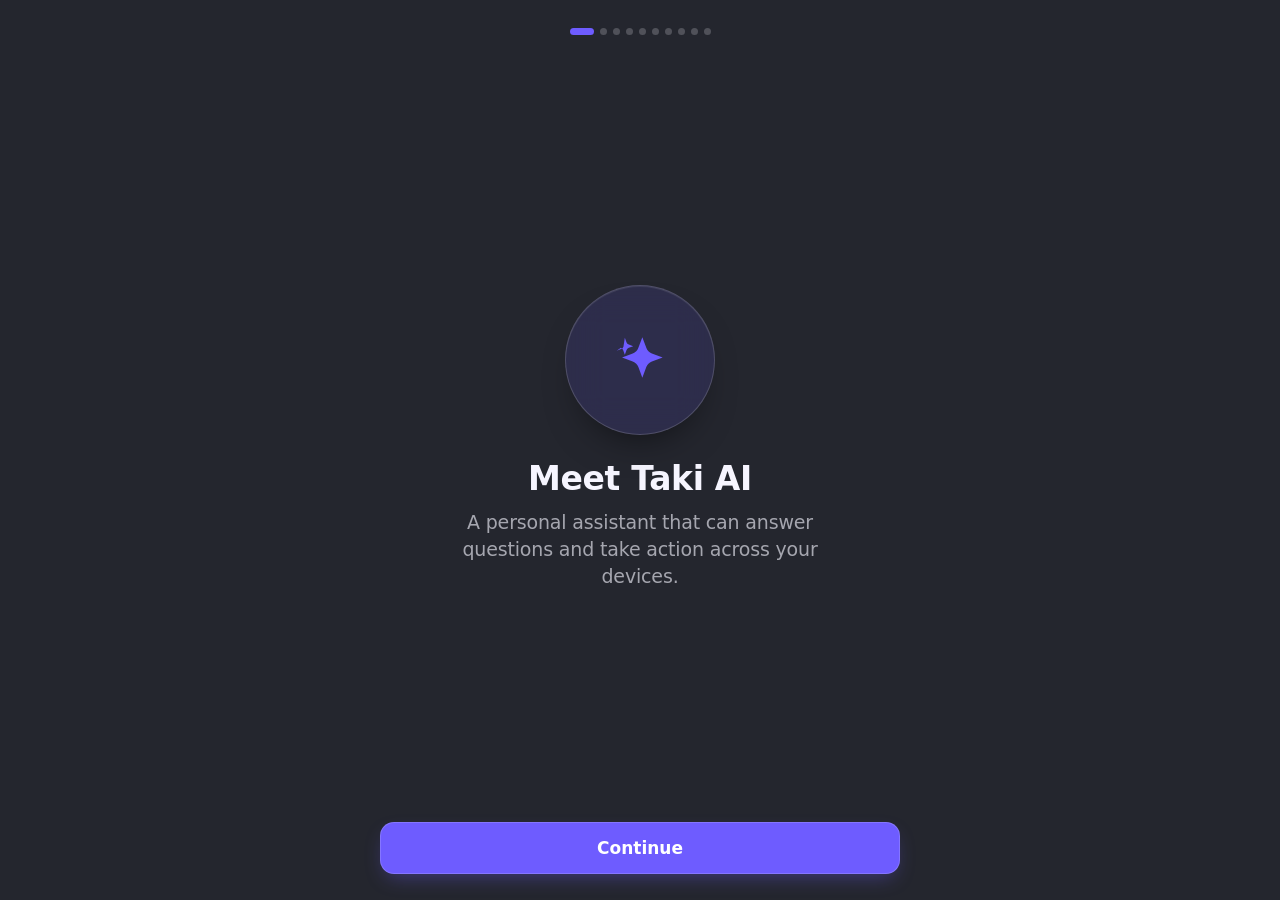
==== commit fb0066df: "Match web app look to the native iOS app Flat charcoal background (#24262E) instead of the violet au" ====
--- a/app/index.html
+++ b/app/index.html
@@ -2,13 +2,13 @@
 <html lang="en">
   <head>
     <meta charset="UTF-8" />
-    <link rel="icon" type="image/svg+xml" href="./favicon.svg" />
+    <link rel="icon" type="image/svg+xml" href="/app/favicon.svg" />
     <meta name="viewport" content="width=device-width, initial-scale=1, maximum-scale=1, minimum-scale=1, user-scalable=no, viewport-fit=cover" />
     <title>Taki AI — your assistant on the web</title>
     <meta name="description" content="Taki AI on the web — ask anything, get answers with sources, and share photos. The same Taki from the iPhone app, in your browser." />
     <meta name="color-scheme" content="dark" />
-    <script type="module" crossorigin src="./assets/index-CwpTad5W.js"></script>
-    <link rel="stylesheet" crossorigin href="./assets/index-Dr7iXpE6.css">
+    <script type="module" crossorigin src="/app/assets/index-ulY3FjUg.js"></script>
+    <link rel="stylesheet" crossorigin href="/app/assets/index-Di-zp5AT.css">
   </head>
   <body>
     <div id="root"></div>
--- a/app/assets/index-Di-zp5AT.css
+++ b/app/assets/index-Di-zp5AT.css
@@ -0,0 +1 @@
+html,body,#root{background-color:#24262e;width:100%;min-height:100dvh;margin:0;padding:0}:root[data-theme=light] html,:root[data-theme=light] body,:root[data-theme=light] #root,html.light,html.light body,html.light #root{background-color:#f5f5fa}html{--lightningcss-light: ;--lightningcss-dark:initial;color-scheme:dark;-webkit-text-size-adjust:100%;-moz-text-size-adjust:100%;text-size-adjust:100%;touch-action:manipulation}body{-webkit-overflow-scrolling:touch;overscroll-behavior-y:none;touch-action:manipulation;position:relative;overflow:hidden auto}body:before{content:"";z-index:-1;pointer-events:none;background:#24262e;position:fixed;inset:0}:root[data-theme=light] body:before,html.light body:before{background:#f5f5fa}::-webkit-scrollbar{background:0 0;width:0;height:0;display:none}*{scrollbar-width:none;-ms-overflow-style:none;-webkit-user-select:none;user-select:none;-webkit-touch-callout:none;-webkit-tap-highlight-color:transparent}input,textarea{-webkit-user-select:text;user-select:text;-webkit-touch-callout:default;touch-action:manipulation;caret-color:#7c5cff;font-size:16px}input,textarea,button{font:inherit}button{appearance:none;touch-action:manipulation}html,body,input,textarea,button{-webkit-font-smoothing:antialiased;-moz-osx-font-smoothing:grayscale;font-family:-apple-system,SF Pro Text,SF Pro Display,BlinkMacSystemFont,Helvetica Neue,system-ui,sans-serif}body{letter-spacing:-.01em}button{-webkit-tap-highlight-color:transparent}:root{--accent:#7054eb;--accent-2:#5b8cff;--orb-a:#9a8bff;--orb-b:#7054eb;--check-color:#30d158;--ink:#f6f5ff;--ink-dim:#f6f5ff9e;--ink-faint:#f6f5ff6b;--surface:#ffffff0f;--surface-strong:#ffffff1a;--hairline:#ffffff1a;--radius-card:20px;--radius-control:14px;--elev-card:0 1px 0 #ffffff0d inset, 0 16px 40px -22px #000000d9;--accent-glow:0 10px 30px -10px #7054eb8c;color:var(--ink);-webkit-font-smoothing:antialiased;text-rendering:optimizelegibility;background:0 0;font-family:-apple-system,BlinkMacSystemFont,SF Pro Text,SF Pro Display,Inter,system-ui,Segoe UI,sans-serif}*{box-sizing:border-box}button,input{font:inherit}.assistant-screen{min-height:100dvh;padding:calc(env(safe-area-inset-top,0px) + 84px) 20px calc(env(safe-area-inset-bottom,0px) + 32px);background:0 0;flex-direction:column;align-items:center;display:flex}.assistant-card{flex-direction:column;align-items:center;width:min(540px,100%);display:flex}.assistant-hero{flex-direction:column;align-items:center;margin-bottom:40px;display:flex}.orb{place-items:center;width:124px;height:124px;transition:transform .7s cubic-bezier(.22,1,.36,1);display:grid;position:relative}.orb:before{content:"";background:radial-gradient(circle, color-mix(in srgb, var(--orb-b) 45%, transparent), transparent 62%);opacity:.45;filter:blur(8px);pointer-events:none;z-index:-1;border-radius:50%;transition:opacity .7s,transform .7s;position:absolute;inset:-24px}.orb-core{background:radial-gradient(circle at 38% 28%, #fffffff2, transparent 26%), radial-gradient(circle at 50% 56%, var(--orb-a) 0%, var(--orb-b) 52%, color-mix(in srgb, var(--orb-b) 50%, #000) 100%);box-shadow:inset 0 0 0 1px #ffffff14, inset 0 -10px 28px #00000073, 0 22px 60px -14px color-mix(in srgb, var(--orb-b) 70%, transparent);border-radius:50%;transition:filter .7s,box-shadow .7s;animation:6.5s ease-in-out infinite breathe;position:absolute;inset:0}.orb-ring{background:conic-gradient(from 0deg, transparent 0 62%, color-mix(in srgb, var(--orb-a) 90%, #fff) 82%, transparent 100%);opacity:0;pointer-events:none;border-radius:50%;transition:opacity .45s;position:absolute;inset:-9px;-webkit-mask:radial-gradient(farthest-side,#0000 calc(100% - 4px),#000 calc(100% - 3.5px));mask:radial-gradient(farthest-side,#0000 calc(100% - 4px),#000 calc(100% - 3.5px))}.orb.thinking .orb-core{filter:brightness(1.12)saturate(1.1);animation:2.4s ease-in-out infinite breathe}.orb.thinking:before{opacity:.95;animation:2.4s ease-in-out infinite halo}.orb.connecting .orb-core{filter:brightness(.82)saturate(.85);animation:3.4s ease-in-out infinite breathe}.orb.connecting:before{opacity:.7;animation:1.8s ease-in-out infinite halo}.orb.connecting .orb-ring{opacity:1;animation:1s linear infinite orb-spin}.assistant-status{letter-spacing:.18em;text-transform:uppercase;color:var(--ink-faint);min-height:1.1em;margin:18px 0 0;font-size:.74rem;font-weight:600;transition:color .4s}.assistant-status.thinking,.assistant-status.connecting{color:#b09efff2}.orb-dots{opacity:0;pointer-events:none;z-index:2;justify-content:center;align-items:center;gap:11px;transition:opacity .45s;display:flex;position:absolute;inset:0}.orb.thinking .orb-dots,.orb.connecting .orb-dots{opacity:1}.orb-dot{opacity:.4;background:#fff;border-radius:50%;width:13px;height:13px;animation:1.25s ease-in-out infinite orb-dot-pulse;transform:scale(.5);box-shadow:0 1px 5px #00000080}.orb-dot:nth-child(2){animation-delay:.16s}.orb-dot:nth-child(3){animation-delay:.32s}@keyframes orb-dot-pulse{0%,72%,to{opacity:.4;transform:scale(.5)}36%{opacity:1;transform:scale(1)}}.orb-check{z-index:3;pointer-events:none;opacity:0;width:82px;height:82px;margin:auto;animation:1.25s cubic-bezier(.22,1,.36,1) forwards check-pop;position:absolute;inset:0}.orb-check path{fill:none;stroke:var(--check-color,#30d158);stroke-width:4.5px;stroke-linecap:round;stroke-linejoin:round;stroke-dasharray:34;stroke-dashoffset:34px;filter:drop-shadow(0 1px 5px #00000073);animation:.4s cubic-bezier(.65,0,.35,1) .1s forwards check-draw}@keyframes check-pop{0%{opacity:0;transform:scale(.4)}14%{opacity:1;transform:scale(1.08)}26%{transform:scale(1)}66%{opacity:1;transform:scale(1)}to{opacity:0;transform:scale(1.16)}}@keyframes check-draw{to{stroke-dashoffset:0}}.hint{color:var(--ink-faint);text-align:center;margin:16px 0 0;font-size:.92rem}.test-form{-webkit-backdrop-filter:blur(22px)saturate(160%);backdrop-filter:blur(22px)saturate(160%);background:#ffffff0f;border:1px solid #ffffff1f;border-radius:28px;align-items:center;gap:8px;width:100%;margin-top:38px;padding:7px 7px 7px 10px;transition:border-color .25s,box-shadow .25s;display:flex;box-shadow:inset 0 1px #ffffff1a,0 14px 40px -22px #000000e6}.test-form:focus-within{box-shadow:var(--accent-glow);border-color:#7c5cff8c}.test-form input{min-width:0;color:var(--ink);background:0 0;border:0;outline:none;flex:1;padding:11px 12px;font-size:16px}.test-form input::placeholder{color:var(--ink-faint)}.send-button{color:#fff;background:linear-gradient(135deg, var(--accent), var(--accent-2));cursor:pointer;border:0;border-radius:50%;flex-shrink:0;place-items:center;width:42px;height:42px;transition:transform .15s,opacity .2s;display:grid;box-shadow:0 8px 20px -8px #6e5cffe6}.send-button svg{width:20px;height:20px}.send-button:active{transform:scale(.9)}.send-button:disabled{opacity:.35;box-shadow:none;cursor:default}.camera-button{width:38px;height:38px;color:var(--ink);cursor:pointer;background:#ffffff1a;border:0;border-radius:50%;flex-shrink:0;place-items:center;transition:transform .15s,background .2s;display:grid}.camera-button svg{width:21px;height:21px}.camera-button:active{transform:scale(.9)}.photo-chip{color:var(--ink-faint);background:#ffffff14;border:1px solid #ffffff1f;border-radius:14px;align-items:center;gap:10px;margin:0 8px 8px;padding:6px 10px 6px 6px;font-size:13px;display:flex}.photo-chip img{object-fit:cover;border-radius:8px;width:34px;height:34px}.photo-chip span{flex:1}.photo-chip button{color:var(--ink-faint);cursor:pointer;background:0 0;border:0;flex-shrink:0;padding:4px 6px;font-size:15px}.chat-thread{flex-direction:column;width:100%;margin-top:28px;display:flex}.chat-row{flex-direction:column;align-items:flex-start;margin:5px 0;animation:.34s cubic-bezier(.22,1,.36,1) bubble-in;display:flex}.chat-row.user{align-items:flex-end}.chat-bubble{max-width:82%;color:var(--ink);background:var(--surface-strong);border:1px solid var(--hairline);white-space:pre-wrap;overflow-wrap:anywhere;word-break:break-word;border-radius:21px 21px 21px 6px;padding:12px 16px;font-size:1rem;line-height:1.46;box-shadow:0 6px 18px -14px #000000e6}.chat-bubble.user{color:#fff;background:linear-gradient(135deg, var(--accent), var(--accent-2));box-shadow:var(--accent-glow);border:0;border-radius:21px 21px 6px}.panel{border:1px solid var(--hairline);background:var(--surface);border-radius:20px;width:100%;margin-top:20px;padding:16px 18px}.panel.error{background:#ff5a5a14;border-color:#ff787866}.panel span{color:#ff9696d9;text-transform:uppercase;letter-spacing:.12em;margin-bottom:6px;font-size:.72rem;display:block}.panel p{overflow-wrap:anywhere;margin:0;line-height:1.45}.sidebar-toggle{top:max(14px, env(safe-area-inset-top));z-index:60;border:1px solid var(--hairline);width:40px;height:40px;color:var(--ink);-webkit-backdrop-filter:saturate(180%)blur(20px);backdrop-filter:saturate(180%)blur(20px);background:#1c1c1e99;border-radius:50%;place-items:center;transition:transform .15s,background .2s;display:grid;position:fixed;left:14px}.sidebar-toggle svg{width:22px;height:22px}.sidebar-toggle:active{background:#303034b3;transform:scale(.92)}.sidebar-overlay{z-index:55;-webkit-backdrop-filter:blur(2px);backdrop-filter:blur(2px);background:#04020c80;border:0;animation:.25s fade-in;position:fixed;inset:0}.sidebar{z-index:56;width:322px;max-width:86vw;padding:calc(env(safe-area-inset-top,0px) + 22px) 16px calc(env(safe-area-inset-bottom,0px) + 20px);color:var(--ink);border-right:1px solid var(--hairline);-webkit-backdrop-filter:blur(28px)saturate(140%);backdrop-filter:blur(28px)saturate(140%);-webkit-overflow-scrolling:touch;background:#0e0c18db;border-radius:0 26px 26px 0;flex-direction:column;gap:4px;animation:.32s cubic-bezier(.22,1,.36,1) drawer-in;display:flex;position:fixed;inset:0 auto 0 0;overflow-y:auto}.sidebar-header{justify-content:space-between;align-items:center;margin:4px 4px 16px;display:flex}.sidebar-title{letter-spacing:-.02em;margin:0;font-size:1.5rem;font-weight:700}.sidebar-add{border:1px solid var(--hairline);background:var(--surface);width:38px;height:38px;color:var(--ink);border-radius:12px;place-items:center;transition:transform .15s,background .2s;display:grid}.sidebar-add svg{width:19px;height:19px}.sidebar-add:active{background:var(--surface-strong);transform:scale(.92)}.sidebar-chat-row{border-radius:16px;align-items:center;gap:2px;transition:background .18s;display:flex}.sidebar-chat-row:active{background:#ffffff0a}.sidebar-chat{min-width:0;color:var(--ink);text-align:left;text-overflow:ellipsis;white-space:nowrap;background:0 0;border:0;border-radius:14px;flex:1;padding:13px 14px;font-size:.98rem;overflow:hidden}.sidebar-chat.is-active{background:linear-gradient(135deg,#6e5cff38,#5b8cff29);font-weight:600;box-shadow:inset 0 0 0 1px #7c5cff4d}.sidebar-icon-btn{width:34px;height:34px;color:var(--ink-dim);background:0 0;border:0;border-radius:10px;flex-shrink:0;place-items:center;transition:color .18s,background .18s;display:grid}.sidebar-icon-btn svg{width:16px;height:16px}.sidebar-icon-btn:active{color:var(--ink);background:#ffffff12}@keyframes breathe{0%,to{transform:scale(1)}50%{transform:scale(1.035)}}@keyframes halo{0%,to{opacity:.6;transform:scale(1)}50%{opacity:1;transform:scale(1.12)}}@keyframes bubble-in{0%{opacity:0;transform:translateY(8px)scale(.98)}to{opacity:1;transform:none}}@keyframes drawer-in{0%{transform:translate(-100%)}to{transform:none}}@keyframes fade-in{0%{opacity:0}to{opacity:1}}@media (prefers-reduced-motion:reduce){.orb,.orb-core,.orb-ring,.orb:before,.orb.thinking .orb-core,.orb.connecting .orb-core,.orb.connecting .orb-ring,.chat-row,.sidebar,.sidebar-overlay{animation:none}.orb-dot{opacity:1;animation:none;transform:scale(.85)}.orb-check{opacity:1;animation:none}.orb-check path{stroke-dashoffset:0;animation:none}}.style-feedback{-webkit-backdrop-filter:blur(22px)saturate(160%);backdrop-filter:blur(22px)saturate(160%);background:#2c2c3273;border:.5px solid #ffffff21;border-radius:20px;flex-direction:column;gap:14px;margin:22px 0 6px;padding:18px;display:flex;box-shadow:inset 0 1px #ffffff14,0 12px 36px -20px #000c}.style-feedback-head{justify-content:space-between;align-items:center;gap:8px;display:flex}.style-feedback-title{color:var(--ink);font-size:14px;font-weight:600}.style-feedback-dismiss{color:var(--ink-faint);cursor:pointer;background:0 0;border:none;border-radius:8px;padding:2px 6px;font-size:14px}.style-feedback-row{gap:8px;display:flex}.style-feedback-btn{border:1px solid var(--hairline);background:var(--surface-strong);color:var(--ink);cursor:pointer;border-radius:12px;flex:1;padding:9px 10px;font-size:13px;font-weight:600}.style-feedback-btn:active{transform:scale(.98)}.style-feedback-chips{flex-wrap:wrap;gap:7px;display:flex}.style-feedback-chip{border:1px solid var(--hairline);color:var(--ink-dim);cursor:pointer;background:0 0;border-radius:999px;padding:6px 11px;font-size:12px}.style-feedback-chip:active{color:var(--ink);border-color:#7c5cff80}.style-feedback-edit{flex-direction:column;gap:8px;display:flex}.style-feedback-edit textarea{resize:vertical;border:1px solid var(--hairline);background:var(--surface-strong);width:100%;color:var(--ink);border-radius:12px;padding:9px 11px;font-family:inherit;font-size:14px}.style-feedback-note{color:#b09efff2;margin:0;font-size:12px}.style-feedback-note.standalone{margin:10px 0 0}.style-feedback-btn.big{padding:12px 10px;font-size:22px}.style-feedback-btn.big.up:active{border-color:#6ee7b799}.style-feedback-btn.big.down.is-active{background:#7c5cff24;border-color:#7c5cff99}.style-feedback-detail{flex-direction:column;gap:9px;display:flex}.style-feedback-subtitle{color:var(--ink-dim);font-size:13px;font-weight:600}.style-feedback-editlink{color:#b09efff2;cursor:pointer;background:0 0;border:none;align-self:flex-start;padding:2px 0;font-size:12px}.settings-toggle{top:max(14px, env(safe-area-inset-top));z-index:40;border:1px solid var(--hairline);-webkit-backdrop-filter:saturate(180%)blur(20px);backdrop-filter:saturate(180%)blur(20px);width:40px;height:40px;color:var(--ink);background:#1c1c1e99;border-radius:50%;place-items:center;display:grid;position:fixed;right:14px}.settings-toggle svg{width:22px;height:22px}.settings-toggle:active,.clock-toggle:active{background:#303034b3;transform:scale(.92)}.settings-toggle,.clock-toggle{transition:transform .15s,background .2s}.clock-toggle{top:max(14px, env(safe-area-inset-top));z-index:40;border:1px solid var(--hairline);-webkit-backdrop-filter:saturate(180%)blur(20px);backdrop-filter:saturate(180%)blur(20px);width:40px;height:40px;color:var(--ink);background:#1c1c1e99;border-radius:50%;place-items:center;display:grid;position:fixed;right:62px}.clock-toggle svg{width:22px;height:22px}.settings-page{z-index:100;background:#000;flex-direction:column;animation:.32s cubic-bezier(.32,.72,0,1) sheet-up;display:flex;position:fixed;inset:0}@keyframes sheet-up{0%{transform:translateY(100%)}to{transform:translateY(0)}}.settings-bar{padding:env(safe-area-inset-top) 16px 0;min-height:calc(env(safe-area-inset-top) + 48px);border-bottom:.5px solid var(--hairline);-webkit-backdrop-filter:saturate(180%)blur(20px);backdrop-filter:saturate(180%)blur(20px);background:#141416b3;justify-content:center;align-items:flex-end;display:flex;position:relative}.settings-bar-title{display:none}.settings-done{color:var(--accent-2);cursor:pointer;background:0 0;border:none;font-size:17px;font-weight:600;position:absolute;bottom:12px;right:16px}.settings-scroll{-webkit-overflow-scrolling:touch;padding:16px 0 calc(64px + env(safe-area-inset-bottom));flex:1;overflow-y:auto}.settings-large-title{letter-spacing:-.03em;color:var(--ink);margin:8px 20px 18px;font-size:34px;font-weight:800}.briefing-close{left:16px;right:auto}.briefing-date{color:var(--ink-dim);margin:-8px 20px 14px;font-size:15px}.briefing-weather{border-radius:var(--radius-card);box-shadow:var(--elev-card);background:linear-gradient(150deg,#7c5cff38,#5b8cff1a);border:1px solid #ffffff1a;flex-direction:column;gap:2px;margin:0 16px 6px;padding:16px 18px;display:flex}.briefing-weather-temp{color:var(--ink);font-size:19px;font-weight:700}.briefing-weather-loc{color:var(--ink-dim);font-size:13px}.briefing-tip{color:var(--accent-2);margin-top:4px;font-size:14px;font-weight:600}.briefing-item{gap:12px}.briefing-when{color:var(--accent-2);white-space:nowrap;min-width:64px;font-size:14px;font-weight:600}.briefing-when--right{min-width:0;color:var(--ink-faint);margin-left:auto}.briefing-title{color:var(--ink);text-overflow:ellipsis;font-size:16px;overflow:hidden}.briefing-empty{color:var(--ink-dim);font-size:15px}.briefing-cta{border-radius:var(--radius-control);background:linear-gradient(135deg, var(--accent), var(--accent-2));color:#fff;width:calc(100% - 32px);box-shadow:var(--accent-glow);cursor:pointer;border:none;margin:18px 16px 0;padding:15px;font-size:16px;font-weight:600;display:block}.briefing-cta:disabled{opacity:.45;box-shadow:none}.briefing-cta--secondary{background:var(--surface-strong);color:var(--ink);box-shadow:none;border:1px solid var(--hairline);margin-top:10px}.briefing-cta:active{transform:scale(.98)}.briefing-hint{color:var(--ink-faint);text-align:center;margin:16px 20px 0;font-size:13px;line-height:1.4}.cooking-page{flex-direction:column;display:flex}.cooking-bar-spacer{width:56px}.cooking-scroll{flex:1;padding-bottom:24px}.cooking-progress-track{background:var(--hairline);flex:none;height:3px}.cooking-progress-fill{background:linear-gradient(90deg, var(--accent), var(--accent-2));height:100%;transition:width .3s}.cooking-title{margin-bottom:2px}.cooking-meta{color:var(--ink-faint);margin:0 20px 6px;font-size:15px}.cooking-ingredient{text-align:left;cursor:pointer;width:100%;color:var(--ink);background:0 0;border:none;align-items:center;gap:12px;display:flex}.cooking-check{border:1.5px solid var(--hairline);color:#fff;border-radius:50%;flex:none;justify-content:center;align-items:center;width:22px;height:22px;font-size:13px;display:flex}.cooking-ingredient.is-checked .cooking-check{background:linear-gradient(135deg, var(--accent), var(--accent-2));border-color:#0000}.cooking-ingredient.is-checked .cooking-ingredient-text{color:var(--ink-faint);text-decoration:line-through}.cooking-ingredient-text{font-size:16px;line-height:1.35}.cooking-step-count{letter-spacing:.04em;text-transform:uppercase;color:var(--accent);margin:14px 20px 6px;font-size:13px;font-weight:700}.cooking-step-text{color:var(--ink);margin:0 20px;font-size:26px;font-weight:600;line-height:1.32}.cooking-timer{margin:22px 0 0}.cooking-countdown{border-radius:var(--radius-control);background:var(--surface-strong);border:1px solid var(--hairline);text-align:center;font-variant-numeric:tabular-nums;color:var(--ink);margin:22px 16px 0;padding:22px;font-size:44px;font-weight:700}.cooking-countdown.is-done{color:var(--accent);border-color:var(--accent);box-shadow:var(--accent-glow);font-size:30px}.cooking-nav{padding:12px 16px calc(12px + env(safe-area-inset-bottom));border-top:1px solid var(--hairline);background:var(--surface);flex:none;gap:12px;display:flex}.cooking-nav-btn{border-radius:var(--radius-control);border:1px solid var(--hairline);background:var(--surface-strong);color:var(--ink);cursor:pointer;flex:1;padding:15px;font-size:16px;font-weight:600}.cooking-nav-btn--primary{background:linear-gradient(135deg, var(--accent), var(--accent-2));color:#fff;box-shadow:var(--accent-glow);border:none}.cooking-nav-btn:active{transform:scale(.98)}.cooking-voice{border:1px solid var(--hairline);background:var(--surface-strong);cursor:pointer;border-radius:10px;width:40px;height:32px;font-size:16px}.cooking-voice.is-on{background:linear-gradient(135deg, var(--accent), var(--accent-2));box-shadow:var(--accent-glow);border-color:#0000}.cooking-servings{border-radius:var(--radius-control);background:var(--surface-strong);border:1px solid var(--hairline);justify-content:space-between;align-items:center;margin:8px 16px 4px;padding:12px 16px;display:flex}.cooking-servings-label{color:var(--ink);font-size:16px;font-weight:600}.cooking-stepper{align-items:center;gap:14px;display:flex}.cooking-stepper button{background:linear-gradient(135deg, var(--accent), var(--accent-2));color:#fff;cursor:pointer;border:none;border-radius:50%;width:34px;height:34px;font-size:22px;line-height:1}.cooking-stepper button:active{transform:scale(.9)}.cooking-servings-value{text-align:center;font-variant-numeric:tabular-nums;min-width:26px;color:var(--ink);font-size:19px;font-weight:700}.cooking-timer-tray{border-bottom:1px solid var(--hairline);flex-wrap:wrap;flex:none;gap:8px;padding:10px 16px;display:flex}.cooking-timer-chip{border:1px solid var(--hairline);background:var(--surface-strong);cursor:pointer;border-radius:12px;flex-direction:column;align-items:flex-start;gap:1px;min-width:78px;padding:7px 14px;display:flex}.cooking-timer-chip.is-done{background:linear-gradient(135deg, var(--accent), var(--accent-2));box-shadow:var(--accent-glow);border-color:#0000;animation:1s ease-in-out infinite cooking-pulse}@keyframes cooking-pulse{0%,to{opacity:1}50%{opacity:.7}}.cooking-chip-label{color:var(--ink-faint);text-transform:uppercase;letter-spacing:.03em;font-size:11px}.cooking-timer-chip.is-done .cooking-chip-label{color:#ffffffd9}.cooking-chip-time{font-variant-numeric:tabular-nums;color:var(--ink);font-size:18px;font-weight:700}.cooking-timer-chip.is-done .cooking-chip-time{color:#fff}.cooking-step-actions{flex-wrap:wrap;gap:10px;margin:22px 16px 0;display:flex}.cooking-readbtn{border-radius:var(--radius-control);border:1px solid var(--hairline);background:var(--surface-strong);min-width:130px;color:var(--ink);cursor:pointer;flex:1;padding:13px;font-size:15px;font-weight:600}.cooking-readbtn--timer{background:linear-gradient(135deg, var(--accent), var(--accent-2));color:#fff;box-shadow:var(--accent-glow);border-color:#0000}.cooking-readbtn:active{transform:scale(.98)}.cooking-next-preview{border-top:1px solid var(--hairline);color:var(--ink-faint);margin:26px 20px 0;padding-top:16px;font-size:15px;line-height:1.4}.cooking-next-preview span{color:var(--accent);margin-right:4px;font-weight:700}.alert-row{align-items:center;gap:12px;display:flex}.alert-emoji{flex:none;font-size:20px}.alert-text{flex-direction:column;flex:1;gap:1px;min-width:0;display:flex}.alert-title{color:var(--ink);font-size:16px;font-weight:600}.alert-sub{color:var(--ink-faint);font-size:13px}.alert-cancel{border:1px solid var(--hairline);background:var(--surface-strong);color:var(--ink);cursor:pointer;border-radius:999px;flex:none;padding:7px 14px;font-size:14px;font-weight:600}.alert-cancel:active{transform:scale(.95)}.cooking-resume{align-items:stretch;gap:8px;width:calc(100% - 32px);max-width:520px;margin:4px auto 2px;display:flex}.cooking-resume-main{background:linear-gradient(135deg, var(--accent), var(--accent-2));color:#fff;cursor:pointer;box-shadow:var(--accent-glow);text-align:left;border:none;border-radius:999px;flex:1;align-items:center;gap:8px;padding:11px 16px;font-size:15px;font-weight:600;line-height:1.2;display:flex}.cooking-resume-main:active{transform:scale(.98)}.cooking-resume-emoji{font-size:17px}.cooking-resume-x{border:1px solid var(--hairline);background:var(--surface-strong);width:38px;color:var(--ink-faint);cursor:pointer;border-radius:999px;flex:none;font-size:14px}.cooking-resume-x:active{transform:scale(.92)}.settings-member-row{text-align:left;cursor:pointer;border:none;justify-content:space-between;align-items:center;width:calc(100% - 32px);margin:0 16px;padding:14px 16px;display:flex}.settings-member-left{flex-direction:column;gap:2px;display:flex}.settings-member-balance{color:var(--ink);font-size:16px;font-weight:600}.settings-member-tier{color:var(--ink-faint);font-size:13px}.settings-member-cta{color:var(--accent);font-size:15px;font-weight:600}.settings-member-row:active{transform:scale(.99)}.member-balance{color:var(--ink-faint);margin:0 20px 8px;font-size:15px}.member-balance b{color:var(--ink)}.member-expiry{border-radius:var(--radius-control);background:var(--surface-strong);border:1px solid var(--hairline);margin:0 16px 4px;padding:12px 16px}.member-expiry-title{letter-spacing:.03em;text-transform:uppercase;color:var(--ink-faint);margin:0 0 6px;font-size:12px}.member-expiry-row{color:var(--ink);justify-content:space-between;margin:3px 0;font-size:14px;display:flex}.member-expiry-row b{font-weight:600}.member-expiry-row span:last-child{color:var(--ink-faint)}.member-card{border-radius:var(--radius-card,20px);background:var(--surface-strong);border:1px solid var(--hairline);margin:12px 16px 0;padding:16px 18px}.member-card.is-current{border-color:var(--accent);box-shadow:var(--accent-glow)}.member-card-head{justify-content:space-between;align-items:baseline;display:flex}.member-tier{color:var(--ink);font-size:19px;font-weight:700}.member-price{color:var(--ink-faint);font-size:15px}.member-credits{color:var(--accent);margin:4px 0 10px;font-size:14px;font-weight:600}.member-features{flex-direction:column;gap:6px;margin:0 0 14px;padding:0;list-style:none;display:flex}.member-features li{color:var(--ink);padding-left:20px;font-size:14px;line-height:1.35;position:relative}.member-features li:before{content:"✓";color:var(--accent);font-weight:700;position:absolute;left:0}.member-cta{border-radius:var(--radius-control);background:linear-gradient(135deg, var(--accent), var(--accent-2));color:#fff;cursor:pointer;width:100%;box-shadow:var(--accent-glow);border:none;padding:13px;font-size:16px;font-weight:600}.member-cta:disabled{opacity:.55;box-shadow:none}.member-card.is-current .member-cta{background:var(--surface);color:var(--ink);border:1px solid var(--hairline);box-shadow:none}.member-cta:active{transform:scale(.98)}.member-account{flex-direction:column;gap:6px;margin:4px 0 10px;display:flex}.member-apple{color:#fff;cursor:pointer;background:#000;border:none;border-radius:12px;justify-content:center;align-items:center;gap:8px;width:100%;padding:13px 18px;font-size:16px;font-weight:600;display:flex}.member-apple:disabled{opacity:.6}.member-apple:active{transform:scale(.99)}.member-apple-logo{font-size:17px;line-height:1}.member-account-hint,.member-account-line{color:var(--ink-faint);margin:0;font-size:13px}.member-account-line{color:var(--ink)}.member-signout{border:1px solid var(--hairline);background:var(--surface);color:var(--ink);cursor:pointer;border-radius:999px;align-self:flex-start;padding:8px 16px;font-size:14px;font-weight:600}.member-note{color:#d9534f;margin:2px 0 8px;font-size:13px}.msg-fb{align-self:flex-start;max-width:100%;margin:3px 4px 2px 6px}.msg-fb-buttons{align-items:center;gap:4px;display:flex}.msg-fb-btn{cursor:pointer;opacity:.4;background:0 0;border:none;border-radius:8px;padding:4px 6px;font-size:14px;line-height:1;transition:opacity .15s,background .15s}.msg-fb-btn:hover{opacity:.8}.msg-fb-btn.is-on{opacity:1;background:#78788038}.msg-fb-toast{color:var(--ink-faint);margin-left:4px;font-size:12px}.msg-fb-panel{border-radius:var(--radius-control);background:var(--surface-strong);border:1px solid var(--hairline);flex-direction:column;gap:8px;max-width:340px;margin-top:6px;padding:12px;display:flex}.msg-fb-label{color:var(--ink);font-size:13px;font-weight:600}.msg-fb-chips{flex-wrap:wrap;gap:6px;display:flex}.msg-fb-chip{cursor:pointer;border:1px solid var(--hairline);background:var(--surface);color:var(--ink);border-radius:999px;padding:5px 11px;font-size:13px}.msg-fb-chip:active{transform:scale(.95)}.msg-fb-textarea{box-sizing:border-box;resize:none;border:1px solid var(--hairline);background:var(--surface);width:100%;color:var(--ink);font:inherit;border-radius:10px;padding:8px 10px;font-size:14px}.msg-fb-submit{background:linear-gradient(135deg, var(--accent), var(--accent-2));color:#fff;cursor:pointer;box-shadow:var(--accent-glow);border:none;border-radius:999px;align-self:flex-start;padding:8px 16px;font-size:14px;font-weight:600}.msg-fb-submit:active{transform:scale(.97)}.mic-button{background:var(--surface-strong);width:40px;height:40px;color:var(--ink);cursor:pointer;border:none;border-radius:50%;flex:none;justify-content:center;align-items:center;display:flex}.mic-button:active{transform:scale(.92)}.voice-overlay{z-index:60;background:radial-gradient(120% 80% at 50% 30%, color-mix(in srgb, var(--orb-b) 24%, transparent), transparent 70%), var(--bg,#0b0b12);-webkit-backdrop-filter:blur(8px);backdrop-filter:blur(8px);flex-direction:column;justify-content:center;align-items:center;gap:20px;padding:32px;display:flex;position:fixed;inset:0;overflow:hidden}.voice-orb{flex:none;justify-content:center;align-items:center;width:140px;height:140px;display:flex;position:relative}.voice-orb-core{background:radial-gradient(circle at 50% 56%, var(--orb-a) 0%, var(--orb-b) 52%, color-mix(in srgb, var(--orb-b) 50%, #000) 100%);width:88px;height:88px;box-shadow:0 22px 60px -14px color-mix(in srgb, var(--orb-b) 70%, transparent);border-radius:50%}.voice-orb-ring,.voice-orb-ring.two{border:2px solid var(--orb-b);opacity:0;border-radius:50%;width:100%;height:100%;position:absolute}.voice-listening .voice-orb-core{animation:1.4s ease-in-out infinite voice-pulse}.voice-listening .voice-orb-ring{animation:1.8s ease-out infinite voice-ripple}.voice-listening .voice-orb-ring.two{animation:1.8s ease-out .9s infinite voice-ripple}.voice-thinking .voice-orb-core{animation:1.1s linear infinite voice-spin}.voice-speaking .voice-orb-core{animation:.7s ease-in-out infinite voice-bounce}@keyframes voice-pulse{0%,to{transform:scale(1)}50%{transform:scale(1.08)}}@keyframes voice-ripple{0%{opacity:.5;transform:scale(.7)}to{opacity:0;transform:scale(1.15)}}@keyframes voice-spin{to{transform:rotate(360deg)}}@keyframes voice-bounce{0%,to{transform:scale(1)}50%{transform:scale(1.12)}}.voice-status{color:var(--ink);margin:0;font-size:20px;font-weight:600}.voice-transcript{text-align:center;flex-direction:column;gap:8px;width:100%;max-width:460px;min-height:40px;max-height:34vh;display:flex;overflow:hidden}.voice-you{color:var(--ink-faint);-webkit-line-clamp:2;-webkit-box-orient:vertical;margin:0;font-size:15px;display:-webkit-box;overflow:hidden}.voice-reply{color:var(--ink);-webkit-line-clamp:6;-webkit-box-orient:vertical;margin:0;font-size:17px;line-height:1.4;display:-webkit-box;overflow:hidden}.voice-stop{border:1px solid var(--hairline);background:var(--surface-strong);color:var(--ink);cursor:pointer;border-radius:999px;align-items:center;gap:8px;margin-top:8px;padding:13px 26px;font-size:16px;font-weight:600;display:flex}.voice-stop-icon{background:#ff5a5a;border-radius:3px;width:14px;height:14px}.voice-stop:active{transform:scale(.97)}.ai-disclaimer{color:var(--ink-faint);text-align:center;max-width:320px;margin:6px auto 0;font-size:11.5px;line-height:1.35}.voice-overlay .ai-disclaimer{opacity:.85;margin:0}.voice-change{top:calc(env(safe-area-inset-top,0px) + 18px);border:1px solid var(--hairline);background:var(--surface-strong);color:var(--ink);cursor:pointer;z-index:2;border-radius:999px;flex-direction:column;align-items:center;gap:1px;padding:8px 20px;font-size:15px;font-weight:600;display:inline-flex;position:absolute;left:50%;transform:translate(-50%)}.voice-change-current{color:var(--ink-faint);font-size:12px;font-weight:500}.voice-change:active{transform:translate(-50%)scale(.97)}.vp-overlay{z-index:70;padding:0 0 calc(env(safe-area-inset-bottom,0px) + 20px);background:radial-gradient(120% 80% at 50% 26%, color-mix(in srgb, var(--orb-b) 26%, transparent), transparent 70%), var(--bg,#0b0b12);-webkit-backdrop-filter:blur(10px);backdrop-filter:blur(10px);flex-direction:column;align-items:center;display:flex;position:fixed;inset:0;overflow:hidden}.vp-header{width:100%;padding:calc(env(safe-area-inset-top,0px) + 14px) 16px 8px;justify-content:space-between;align-items:center;display:flex}.vp-back{color:var(--ink);cursor:pointer;background:0 0;border:none;padding:4px 6px;font-size:17px;font-weight:600}.vp-title{color:var(--ink);font-size:16px;font-weight:700}.vp-header-spacer{width:56px}.vp-track{scroll-snap-type:x mandatory;-webkit-overflow-scrolling:touch;scrollbar-width:none;flex:1;width:100%;display:flex;overflow:auto hidden}.vp-track::-webkit-scrollbar{display:none}.vp-card{scroll-snap-align:center;flex-direction:column;flex:0 0 100%;justify-content:center;align-items:center;gap:14px;width:100%;padding:12px 24px;display:flex}.vp-orb{opacity:.5;border-radius:50%;justify-content:center;align-items:center;width:150px;height:150px;transition:transform .28s,opacity .28s;display:flex;transform:scale(.82)}.vp-orb.on{opacity:1;transform:scale(1)}.vp-orb-core{background:radial-gradient(circle at 50% 56%, var(--orb-a) 0%, var(--orb-b) 52%, color-mix(in srgb, var(--orb-b) 50%, #000) 100%);width:118px;height:118px;box-shadow:0 22px 60px -14px color-mix(in srgb, var(--orb-b) 70%, transparent);border-radius:50%}.vp-orb.on .vp-orb-core{animation:1.6s ease-in-out infinite voice-pulse}.vp-name{color:var(--ink);letter-spacing:-.01em;font-size:30px;font-weight:800}.vp-tag{color:var(--ink-faint);margin-top:-6px;font-size:14px}.vp-current-chip{text-transform:uppercase;letter-spacing:.04em;color:var(--ink-faint);border:1px solid var(--hairline);border-radius:999px;padding:3px 10px;font-size:11px;font-weight:700}.vp-arrow{z-index:2;border:1px solid var(--hairline);background:var(--surface-strong);width:40px;height:40px;color:var(--ink);cursor:pointer;border-radius:50%;justify-content:center;align-items:center;font-size:22px;line-height:1;display:flex;position:absolute;top:46%;transform:translateY(-50%)}.vp-arrow.left{left:10px}.vp-arrow.right{right:10px}.vp-arrow:active{transform:translateY(-50%)scale(.94)}.vp-sample{text-align:center;max-width:320px;color:var(--ink-faint);margin:4px 0 0;font-size:15px}.vp-dots{gap:6px;margin:14px 0 4px;display:flex}.vp-dot{background:var(--hairline);border-radius:50%;width:6px;height:6px;transition:background .2s}.vp-dot.on{background:var(--orb-b)}.vp-select{background:var(--orb-b);color:#fff;cursor:pointer;box-shadow:0 16px 40px -12px color-mix(in srgb, var(--orb-b) 80%, transparent);border:none;border-radius:999px;margin-top:12px;padding:14px 40px;font-size:17px;font-weight:700}.vp-select:active{transform:scale(.97)}.settings-section-title{letter-spacing:.03em;text-transform:uppercase;color:var(--ink-faint);margin:32px 20px 9px;font-size:13px}.settings-section-title--first{margin-top:6px}.clock-btn{color:var(--ink);-webkit-tap-highlight-color:transparent;background:#7878803d;border:none;border-radius:9px;font-size:14px;font-weight:600}.clock-btn:active{opacity:.6}.place-input{min-width:0;color:var(--ink);background:#78788033;border:.5px solid #ffffff29;border-radius:10px;outline:none;padding:9px 11px;font-size:15px}.place-input::placeholder{color:var(--ink-faint)}.photo-grid{grid-template-columns:repeat(3,1fr);gap:3px;padding:3px 14px 24px;display:grid}.photo-grid img{aspect-ratio:1;object-fit:cover;background:#ffffff0f;border-radius:6px;width:100%}.settings-group{-webkit-backdrop-filter:blur(22px)saturate(170%);backdrop-filter:blur(22px)saturate(170%);background:#2c2c3280;border:.5px solid #ffffff21;border-radius:18px;margin:0 18px 12px;overflow:hidden;box-shadow:inset 0 1px #ffffff17,0 10px 34px -18px #000000bf}.settings-row{border-bottom:.5px solid #ffffff17;align-items:center;gap:14px;min-height:54px;padding:17px 18px;display:flex}.settings-group .settings-row:last-child,.settings-group .settings-action:last-child{border-bottom:none}.settings-row.column{flex-direction:column;align-items:stretch;gap:14px}.settings-row-label{color:var(--ink);white-space:nowrap;font-size:16px}.settings-input{min-width:0;color:var(--ink);text-align:right;background:0 0;border:none;outline:none;flex:1;font-size:16px}.settings-row.column .settings-input{text-align:left}.settings-textarea{width:100%;color:var(--ink);resize:vertical;background:0 0;border:none;outline:none;font-family:inherit;font-size:16px;line-height:1.4}.settings-footnote{color:var(--ink-faint);margin:12px 24px 4px;font-size:13px;line-height:1.4}.settings-persona-grid{grid-template-columns:repeat(2,1fr);gap:14px;margin:0 18px 22px;display:grid}.persona-card{-webkit-backdrop-filter:blur(18px)saturate(160%);backdrop-filter:blur(18px)saturate(160%);text-align:left;cursor:pointer;background:#2c2c3280;border:.5px solid #ffffff21;border-radius:18px;flex-direction:column;gap:5px;padding:16px;transition:transform .12s,border-color .18s,background .18s,box-shadow .18s;display:flex;box-shadow:inset 0 1px #ffffff14}.persona-card:active{transform:scale(.96)}.persona-card.is-selected{border-color:color-mix(in srgb, var(--accent) 80%, transparent);background:color-mix(in srgb, var(--accent) 24%, #2c2c3280);box-shadow:inset 0 1px 0 #ffffff1f, 0 8px 22px -12px color-mix(in srgb, var(--accent) 70%, transparent)}.persona-emoji{font-size:24px}.persona-label{color:var(--ink);font-size:15px;font-weight:600}.persona-blurb{color:var(--ink-faint);font-size:12px;line-height:1.3}.accent-swatches{flex-wrap:wrap;gap:16px;padding:2px 0;display:flex}.accent-swatch{cursor:pointer;border:2px solid #0000;border-radius:50%;width:38px;height:38px;padding:0;transition:transform .12s;box-shadow:inset 0 1px 1px #ffffff40,0 3px 8px -3px #0009}.accent-swatch:active{transform:scale(.9)}.accent-swatch.is-selected{border-color:var(--ink);box-shadow:0 0 0 2px #000 inset, 0 0 0 4px color-mix(in srgb, var(--ink) 30%, transparent)}.settings-action{text-align:left;width:100%;min-height:54px;color:var(--accent-2);cursor:pointer;background:0 0;border:none;border-bottom:.5px solid #ffffff17;padding:17px 18px;font-size:16px;display:block}.settings-action:active{background:#ffffff0d}.settings-action.destructive{color:#ff453a;font-weight:500}.settings-version{text-align:center;color:var(--ink-faint);margin:40px 0 0;font-size:12px}@keyframes orb-spin{to{transform:rotate(360deg)}}.edge-swipe-zone{z-index:45;background:0 0;width:26px;position:fixed;top:0;bottom:0;left:0}.sidebar{background:#12101cf0;gap:2px}.sidebar-title{font-size:1.6rem}.sidebar-add{background:var(--surface-strong);border-radius:50%}.sidebar-chat-row{border-radius:14px;gap:4px;padding:1px 2px}.sidebar-chat{border-radius:12px;padding:14px;font-size:16px;transition:background .15s,transform .1s}.sidebar-chat:active{background:#ffffff0f;transform:scale(.99)}.sidebar-chat.is-active{background:linear-gradient(135deg, color-mix(in srgb, var(--accent) 30%, transparent), color-mix(in srgb, var(--accent-2) 22%, transparent));box-shadow:inset 0 0 0 1px color-mix(in srgb, var(--accent) 40%, transparent)}.sidebar-icon-btn{border-radius:50%;width:36px;height:36px;transition:background .15s,color .15s,transform .1s}.sidebar-icon-btn:active{color:var(--ink);background:#ffffff17;transform:scale(.88)}.settings-slider-head{justify-content:space-between;align-items:baseline;display:flex}.settings-slider-value{color:var(--accent-2);font-size:15px;font-weight:600}.settings-slider{appearance:none;cursor:pointer;background:0 0;width:100%;height:28px}.settings-slider::-webkit-slider-runnable-track{background:linear-gradient(90deg, var(--accent), var(--accent-2)) left / var(--pct,50%) 100% no-repeat, #78788052;border-radius:3px;height:6px}.settings-slider::-webkit-slider-thumb{appearance:none;background:#fff;border-radius:50%;width:26px;height:26px;margin-top:-10.5px;box-shadow:0 1px 4px #0006,0 0 0 .5px #0000001a}.settings-slider:active::-webkit-slider-thumb{transform:scale(1.08)}.settings-segmented{-webkit-backdrop-filter:blur(8px);backdrop-filter:blur(8px);background:#76768038;border-radius:11px;gap:3px;padding:3px;display:inline-flex}.segmented-option{color:var(--ink);cursor:pointer;white-space:nowrap;background:0 0;border:none;border-radius:8px;padding:8px 15px;font-size:13px;font-weight:500;transition:background .18s,box-shadow .18s}.settings-row.column .settings-segmented{width:100%;display:flex}.settings-row.column .segmented-option{text-align:center;flex:1}.segmented-option.is-selected{background:color-mix(in srgb, var(--accent) 55%, #3a3a3c);font-weight:600;box-shadow:0 1px 3px #00000059}.onboarding{z-index:200;padding:calc(env(safe-area-inset-top,0px) + 28px) 26px calc(env(safe-area-inset-bottom,0px) + 26px);text-align:center;background:#24262e;flex-direction:column;align-items:center;display:flex;position:fixed;inset:0}.onboarding-dots{align-items:center;gap:6px;margin-bottom:18px;display:flex}.onboarding-dot{background:#ebebf538;border-radius:4px;width:7px;height:7px;transition:width .3s,background .3s}.onboarding-dot.is-active{background:var(--accent);width:24px}.onboarding-body{flex:1;justify-content:center;align-items:center;width:100%;max-width:460px;display:flex}.onboarding-feature{flex-direction:column;align-items:center;width:100%;animation:.4s fade-in;display:flex}.onboarding-iconwrap{width:150px;height:150px;color:var(--accent);background:color-mix(in srgb, var(--accent) 14%, transparent);-webkit-backdrop-filter:blur(18px);backdrop-filter:blur(18px);border:.5px solid #ffffff29;border-radius:50%;place-items:center;margin-bottom:26px;display:grid;box-shadow:inset 0 1px #ffffff14,0 20px 44px -26px #000000d9}.onboarding-iconwrap svg{width:56px;height:56px}.onboarding-iconwrap-plain{width:auto;height:auto;box-shadow:none;-webkit-backdrop-filter:none;backdrop-filter:none;background:0 0;border:none;margin-bottom:18px}.onboarding-iconwrap-plain svg{width:62px;height:62px}.onboarding-title{letter-spacing:-.01em;color:var(--ink);margin:0 0 12px;font-family:ui-rounded,SF Pro Rounded,-apple-system,system-ui,sans-serif;font-size:33px;font-weight:800;line-height:1.1}.onboarding-text{color:var(--ink-dim);max-width:380px;margin:0;font-size:19px;line-height:1.42}.onboarding-nav{width:100%}.onboarding-nav-list{text-align:left;flex-direction:column;gap:10px;width:100%;max-width:380px;margin-top:22px;display:flex}.onboarding-nav-item{background:#ffffff0f;border:1px solid #ffffff1a;border-radius:16px;align-items:center;gap:14px;padding:13px 15px;display:flex;box-shadow:inset 0 1px #ffffff0f}.onboarding-nav-icon{color:#fff;background:linear-gradient(135deg, var(--accent), var(--accent-2));width:42px;height:42px;box-shadow:var(--accent-glow);border-radius:12px;flex-shrink:0;place-items:center;display:grid}.onboarding-nav-text{flex-direction:column;gap:2px;min-width:0;display:flex}.onboarding-nav-name{color:var(--ink);font-size:16px;font-weight:700}.onboarding-nav-body{color:var(--ink-dim);font-size:13px;line-height:1.35}.onboarding-interests{grid-template-columns:repeat(2,1fr);gap:10px;width:100%;max-width:420px;margin-top:22px;display:grid}.onboarding-interest{color:var(--ink);cursor:pointer;background:#ffffff0d;border:1px solid #ffffff1a;border-radius:16px;flex-direction:column;align-items:center;gap:8px;padding:16px 10px;transition:transform .15s,background .2s,border-color .2s;display:flex}.onboarding-interest:active{transform:scale(.97)}.onboarding-interest.is-selected{background:color-mix(in srgb, var(--accent) 18%, transparent);border-color:var(--accent)}.onboarding-interest-icon{color:var(--accent)}.onboarding-interest-icon svg{width:30px;height:30px}.onboarding-interest-label{font-size:14px;font-weight:600;line-height:1.2}.onboarding-age{color:var(--accent);margin:26px 0 10px;font-family:ui-rounded,SF Pro Rounded,-apple-system,system-ui,sans-serif;font-size:54px;font-weight:800}.onboarding-slider{width:100%;max-width:320px}.onboarding-age-ends{width:100%;max-width:320px;color:var(--ink-faint);justify-content:space-between;margin-top:6px;font-size:13px;display:flex}.onboarding-name-input{-webkit-backdrop-filter:blur(18px);backdrop-filter:blur(18px);width:100%;max-width:320px;color:var(--ink);text-align:center;background:#ffffff0f;border:.5px solid #ffffff24;border-radius:16px;outline:none;margin-top:26px;padding:15px 18px;font-size:18px}.onboarding-next{background:var(--accent);color:#fff;cursor:pointer;width:100%;max-width:520px;box-shadow:0 8px 20px -6px color-mix(in srgb, var(--accent) 40%, transparent);border:.5px solid #ffffff29;border-radius:14px;padding:15px;font-size:17px;font-weight:600;transition:transform .15s,opacity .15s}.onboarding-next:active{opacity:.9;transform:scale(.98)}.onboarding-next:disabled{opacity:.4;cursor:default}.persona-card.is-locked{opacity:.4;filter:grayscale(.7)}.persona-card.is-locked:active{transform:none}.settings-footnote.teen-note{color:#b09efff2}@media (prefers-reduced-motion:reduce){*,:before,:after{scroll-behavior:auto!important;transition-duration:.001ms!important;animation-duration:.001ms!important;animation-iteration-count:1!important}}.access-block{z-index:10000;-webkit-backdrop-filter:blur(6px);backdrop-filter:blur(6px);background:radial-gradient(120% 80% at 50% 20%,#2a0d16,#0a0a12 70%);justify-content:center;align-items:center;padding:32px;display:flex;position:fixed;inset:0}.access-block-inner{text-align:center;max-width:440px}.access-block-icon{margin-bottom:14px;font-size:56px;line-height:1}.access-block h2{color:#fff;letter-spacing:-.01em;margin:0 0 10px;font-size:26px;font-weight:800}.access-block p{color:#cfcfe0;margin:0 0 22px;font-size:16px;line-height:1.55}.access-block-link{border:1px solid var(--hairline);color:#fff;border-radius:12px;padding:12px 22px;font-weight:600;text-decoration:none;display:inline-block}
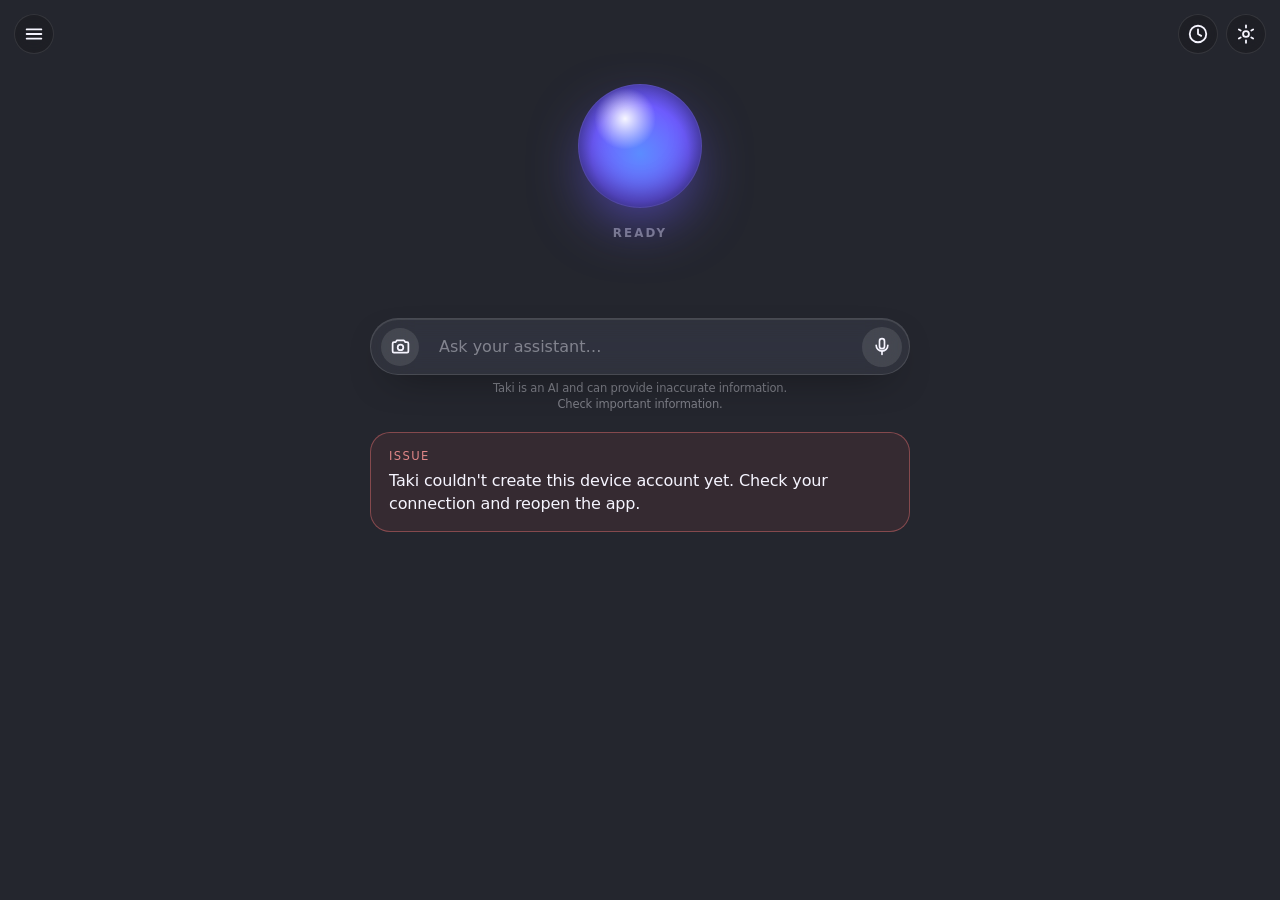
==== commit 3e277d8b: "Web: skip onboarding, drop the home hint + morning-briefing auto-pop The browser build is a light-to" ====
--- a/app/index.html
+++ b/app/index.html
@@ -7,7 +7,7 @@
     <title>Taki AI — your assistant on the web</title>
     <meta name="description" content="Taki AI on the web — ask anything, get answers with sources, and share photos. The same Taki from the iPhone app, in your browser." />
     <meta name="color-scheme" content="dark" />
-    <script type="module" crossorigin src="/app/assets/index-ulY3FjUg.js"></script>
+    <script type="module" crossorigin src="/app/assets/index-CfGaFt9J.js"></script>
     <link rel="stylesheet" crossorigin href="/app/assets/index-Di-zp5AT.css">
   </head>
   <body>
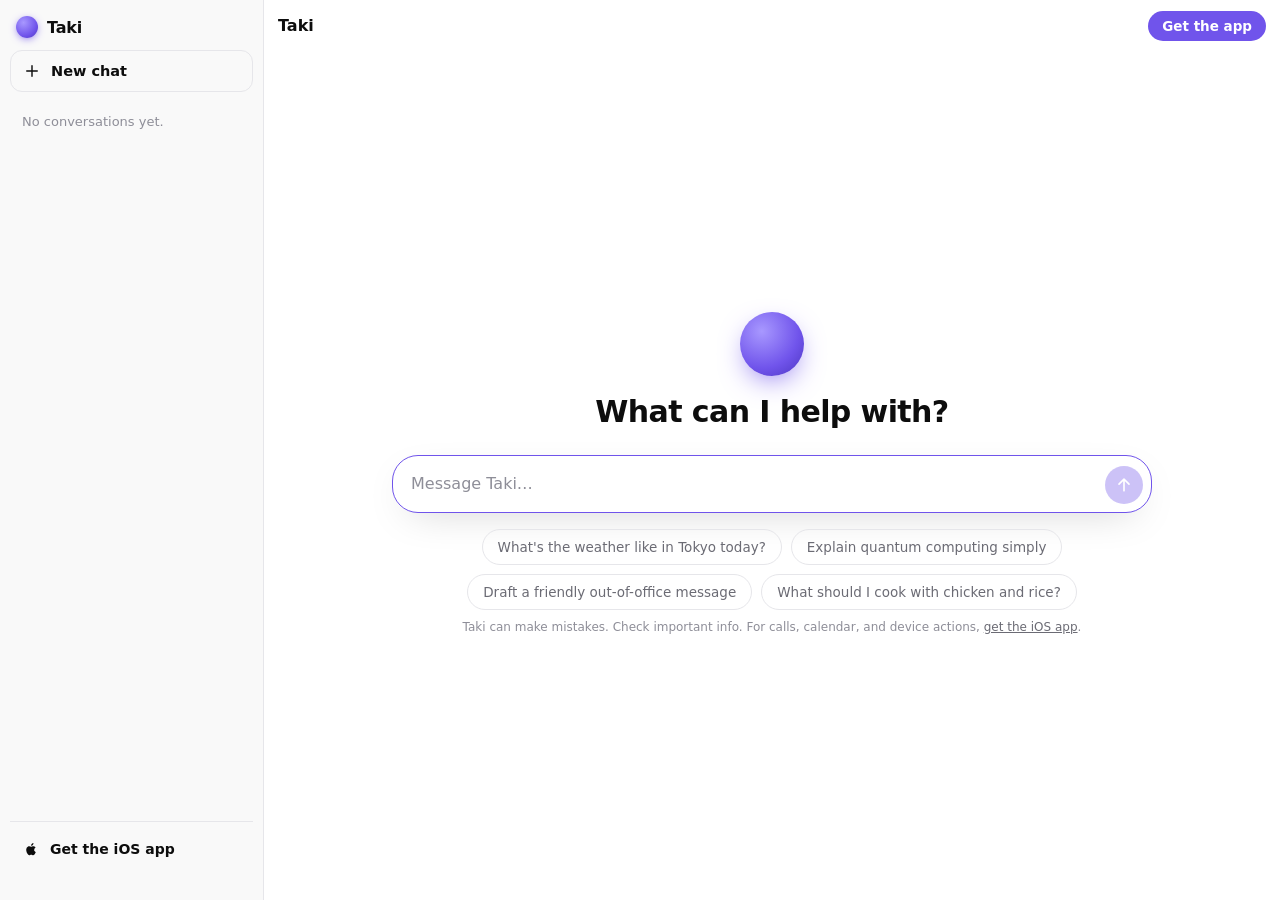
==== commit 4748e9bd: "Rebuild /app as a standalone ChatGPT-style website Replace the reused phone-app web build with a pur" ====
--- a/app/index.html
+++ b/app/index.html
@@ -1,16 +1,83 @@
 <!doctype html>
 <html lang="en">
-  <head>
-    <meta charset="UTF-8" />
-    <link rel="icon" type="image/svg+xml" href="/app/favicon.svg" />
-    <meta name="viewport" content="width=device-width, initial-scale=1, maximum-scale=1, minimum-scale=1, user-scalable=no, viewport-fit=cover" />
-    <title>Taki AI — your assistant on the web</title>
-    <meta name="description" content="Taki AI on the web — ask anything, get answers with sources, and share photos. The same Taki from the iPhone app, in your browser." />
-    <meta name="color-scheme" content="dark" />
-    <script type="module" crossorigin src="/app/assets/index-CfGaFt9J.js"></script>
-    <link rel="stylesheet" crossorigin href="/app/assets/index-Di-zp5AT.css">
-  </head>
-  <body>
-    <div id="root"></div>
-  </body>
+<head>
+  <meta charset="utf-8" />
+  <meta name="viewport" content="width=device-width, initial-scale=1, viewport-fit=cover" />
+  <title>Taki — AI assistant</title>
+  <meta name="description" content="Chat with Taki, a personal AI assistant. Ask questions, get current answers with sources, and draft what you need — right in your browser." />
+  <link rel="icon" href="/app/favicon.svg" />
+  <link rel="stylesheet" href="/app/styles.css" />
+</head>
+<body>
+  <div class="app" id="app">
+    <!-- Sidebar -->
+    <aside class="sidebar" id="sidebar">
+      <div class="sidebar-head">
+        <div class="brand">
+          <span class="brand-mark" aria-hidden="true"></span>
+          <span class="brand-name">Taki</span>
+        </div>
+        <button class="icon-btn sidebar-close" id="sidebarClose" aria-label="Close menu" title="Close menu">
+          <svg viewBox="0 0 24 24" width="20" height="20" fill="none" stroke="currentColor" stroke-width="1.9" stroke-linecap="round"><path d="M6 6l12 12M18 6L6 18"/></svg>
+        </button>
+      </div>
+
+      <button class="new-chat" id="newChat">
+        <svg viewBox="0 0 24 24" width="18" height="18" fill="none" stroke="currentColor" stroke-width="1.9" stroke-linecap="round"><path d="M12 5v14M5 12h14"/></svg>
+        New chat
+      </button>
+
+      <nav class="history" id="history" aria-label="Chat history"></nav>
+
+      <div class="sidebar-foot">
+        <a class="get-app" href="https://apps.apple.com/app/id6786835731" target="_blank" rel="noopener">
+          <svg viewBox="0 0 24 24" width="18" height="18" fill="currentColor"><path d="M16.4 12.9c0-2 1.6-3 1.7-3-.9-1.4-2.4-1.5-2.9-1.6-1.2-.1-2.4.7-3 .7-.6 0-1.6-.7-2.6-.7-1.3 0-2.6.8-3.3 2-1.4 2.4-.4 6 1 8 .7 1 1.4 2 2.5 2 1 0 1.3-.6 2.5-.6s1.5.6 2.6.6c1.1 0 1.8-1 2.4-2 .8-1.1 1.1-2.2 1.1-2.3 0 0-2.1-.8-2.5-3.1zM14.5 6.7c.5-.7.9-1.6.8-2.6-.8 0-1.8.6-2.4 1.2-.5.6-1 1.5-.8 2.5.9.1 1.8-.5 2.4-1.1z"/></svg>
+          <span>Get the iOS app</span>
+        </a>
+        <div class="foot-meta" id="footMeta"></div>
+      </div>
+    </aside>
+    <div class="scrim" id="scrim"></div>
+
+    <!-- Main -->
+    <main class="main is-empty" id="main">
+      <header class="topbar">
+        <button class="icon-btn menu-btn" id="menuBtn" aria-label="Open menu" title="Menu">
+          <svg viewBox="0 0 24 24" width="22" height="22" fill="none" stroke="currentColor" stroke-width="1.9" stroke-linecap="round"><path d="M4 7h16M4 12h16M4 17h16"/></svg>
+        </button>
+        <span class="topbar-title" id="topbarTitle">Taki</span>
+        <a class="topbar-cta" href="https://apps.apple.com/app/id6786835731" target="_blank" rel="noopener">Get the app</a>
+      </header>
+
+      <div class="scroll" id="scroll">
+        <div class="messages" id="messages"></div>
+      </div>
+
+      <div class="dock">
+        <div class="hero" id="hero">
+          <div class="hero-mark" aria-hidden="true"></div>
+          <h1 class="hero-title">What can I help with?</h1>
+        </div>
+
+        <form class="composer" id="composer">
+          <textarea id="input" class="composer-input" rows="1" placeholder="Message Taki…" autocomplete="off" spellcheck="true"></textarea>
+          <button type="submit" class="send-btn" id="sendBtn" aria-label="Send" title="Send" disabled>
+            <svg viewBox="0 0 24 24" width="20" height="20" fill="none" stroke="currentColor" stroke-width="2" stroke-linecap="round" stroke-linejoin="round"><path d="M12 19V5M6 11l6-6 6 6"/></svg>
+          </button>
+        </form>
+
+        <div class="chips" id="chips">
+          <button class="chip" type="button">What's the weather like in Tokyo today?</button>
+          <button class="chip" type="button">Explain quantum computing simply</button>
+          <button class="chip" type="button">Draft a friendly out-of-office message</button>
+          <button class="chip" type="button">What should I cook with chicken and rice?</button>
+        </div>
+
+        <p class="disclaimer">Taki can make mistakes. Check important info. For calls, calendar, and device actions, <a href="https://apps.apple.com/app/id6786835731" target="_blank" rel="noopener">get the iOS app</a>.</p>
+      </div>
+    </main>
+  </div>
+
+  <script src="/app/app.js"></script>
+</body>
 </html>
--- a/app/styles.css
+++ b/app/styles.css
@@ -0,0 +1,251 @@
+/* Taki web — a clean, standalone website chat UI (ChatGPT-style layout).
+   Light by default, dark via prefers-color-scheme. Taki violet accent. */
+
+:root {
+  --accent: #7054eb;
+  --accent-ink: #ffffff;
+  --bg: #ffffff;
+  --sidebar: #f9f9f9;
+  --text: #0d0d0d;
+  --muted: #6b6b74;
+  --faint: #8e8e98;
+  --border: #e6e6ea;
+  --hover: rgba(0, 0, 0, 0.045);
+  --user-bubble: #f1f0fb;
+  --assistant-bg: transparent;
+  --field: #ffffff;
+  --field-border: #d8d8de;
+  --shadow: 0 12px 40px -18px rgba(0, 0, 0, 0.25);
+  --radius: 26px;
+  --sidebar-w: 264px;
+  --font: -apple-system, BlinkMacSystemFont, "Segoe UI", Roboto, Inter, system-ui, sans-serif;
+}
+
+@media (prefers-color-scheme: dark) {
+  :root {
+    --accent: #8b73ff;
+    --bg: #212121;
+    --sidebar: #171717;
+    --text: #ececec;
+    --muted: #b4b4b4;
+    --faint: #8b8b90;
+    --border: #2e2e30;
+    --hover: rgba(255, 255, 255, 0.06);
+    --user-bubble: #2f2b45;
+    --field: #2a2a2c;
+    --field-border: #3a3a3d;
+    --shadow: 0 12px 40px -18px rgba(0, 0, 0, 0.6);
+  }
+}
+
+* { box-sizing: border-box; }
+html, body { height: 100%; margin: 0; }
+body {
+  font-family: var(--font);
+  color: var(--text);
+  background: var(--bg);
+  -webkit-font-smoothing: antialiased;
+  text-rendering: optimizeLegibility;
+}
+button { font-family: inherit; }
+a { color: inherit; }
+
+.app { display: flex; height: 100dvh; overflow: hidden; }
+
+/* ---------- Sidebar ---------- */
+.sidebar {
+  width: var(--sidebar-w);
+  flex-shrink: 0;
+  background: var(--sidebar);
+  border-right: 1px solid var(--border);
+  display: flex;
+  flex-direction: column;
+  padding: 10px;
+  gap: 8px;
+}
+.sidebar-head { display: flex; align-items: center; justify-content: space-between; padding: 6px 6px 2px; }
+.brand { display: flex; align-items: center; gap: 9px; font-weight: 650; font-size: 16px; letter-spacing: -0.01em; }
+.brand-mark {
+  width: 22px; height: 22px; border-radius: 50%;
+  background: radial-gradient(circle at 34% 30%, #a898ff, var(--accent) 62%, #4b34c0);
+  box-shadow: 0 2px 8px -2px var(--accent);
+}
+.icon-btn.sidebar-close { display: none; }
+
+.new-chat {
+  display: flex; align-items: center; gap: 10px;
+  width: 100%; padding: 11px 12px; margin-top: 2px;
+  border: 1px solid var(--border); border-radius: 12px;
+  background: transparent; color: var(--text);
+  font-size: 14.5px; font-weight: 550; cursor: pointer;
+  transition: background 0.15s ease;
+}
+.new-chat:hover { background: var(--hover); }
+
+.history { flex: 1; overflow-y: auto; margin-top: 4px; display: flex; flex-direction: column; gap: 2px; }
+.history-empty { color: var(--faint); font-size: 13px; padding: 10px 12px; }
+.history-item {
+  display: flex; align-items: center; gap: 8px;
+  padding: 9px 11px; border-radius: 10px; cursor: pointer;
+  color: var(--text); font-size: 14px; white-space: nowrap; overflow: hidden;
+  border: none; background: transparent; text-align: left; width: 100%;
+}
+.history-item .label { overflow: hidden; text-overflow: ellipsis; flex: 1; }
+.history-item:hover { background: var(--hover); }
+.history-item.active { background: var(--hover); font-weight: 550; }
+.history-item .del {
+  opacity: 0; flex-shrink: 0; color: var(--faint);
+  border: none; background: transparent; cursor: pointer; padding: 2px; border-radius: 6px;
+}
+.history-item:hover .del { opacity: 1; }
+.history-item .del:hover { color: var(--text); background: var(--hover); }
+
+.sidebar-foot { border-top: 1px solid var(--border); padding-top: 8px; display: flex; flex-direction: column; gap: 6px; }
+.get-app {
+  display: flex; align-items: center; gap: 10px;
+  padding: 10px 12px; border-radius: 11px; text-decoration: none;
+  color: var(--text); font-size: 14px; font-weight: 550;
+  transition: background 0.15s ease;
+}
+.get-app:hover { background: var(--hover); }
+.foot-meta { color: var(--faint); font-size: 12px; padding: 2px 12px 4px; min-height: 16px; }
+
+/* ---------- Main ---------- */
+.main { flex: 1; min-width: 0; display: flex; flex-direction: column; position: relative; }
+
+.topbar {
+  height: 52px; flex-shrink: 0;
+  display: flex; align-items: center; gap: 10px;
+  padding: 0 14px; border-bottom: 1px solid transparent;
+}
+.topbar-title { font-weight: 600; font-size: 16px; }
+.topbar-cta {
+  margin-left: auto; text-decoration: none;
+  font-size: 13.5px; font-weight: 600; color: var(--accent-ink);
+  background: var(--accent); padding: 7px 14px; border-radius: 999px;
+}
+.icon-btn {
+  display: inline-flex; align-items: center; justify-content: center;
+  width: 38px; height: 38px; border-radius: 10px;
+  border: none; background: transparent; color: var(--text); cursor: pointer;
+}
+.icon-btn:hover { background: var(--hover); }
+.menu-btn { display: none; }
+
+.scroll { flex: 1; overflow-y: auto; }
+.messages { max-width: 760px; margin: 0 auto; padding: 20px 20px 8px; display: flex; flex-direction: column; gap: 22px; }
+
+/* Message rows */
+.row { display: flex; }
+.row.user { justify-content: flex-end; }
+.row.assistant { justify-content: flex-start; }
+.bubble-user {
+  background: var(--user-bubble); color: var(--text);
+  padding: 11px 15px; border-radius: 20px 20px 6px 20px;
+  max-width: 78%; font-size: 15.5px; line-height: 1.55; white-space: pre-wrap; word-wrap: break-word;
+}
+.assistant-wrap { display: flex; gap: 13px; max-width: 100%; }
+.avatar {
+  width: 28px; height: 28px; border-radius: 50%; flex-shrink: 0; margin-top: 2px;
+  background: radial-gradient(circle at 34% 30%, #a898ff, var(--accent) 62%, #4b34c0);
+  box-shadow: 0 2px 8px -3px var(--accent);
+}
+.assistant-body { font-size: 15.5px; line-height: 1.62; min-width: 0; }
+.assistant-body p { margin: 0 0 12px; }
+.assistant-body p:last-child { margin-bottom: 0; }
+.assistant-body ul, .assistant-body ol { margin: 0 0 12px; padding-left: 22px; }
+.assistant-body li { margin: 3px 0; }
+.assistant-body code { background: var(--hover); padding: 1.5px 5px; border-radius: 5px; font-size: 0.88em; }
+.assistant-body pre { background: var(--hover); padding: 12px 14px; border-radius: 12px; overflow-x: auto; margin: 0 0 12px; }
+.assistant-body pre code { background: none; padding: 0; }
+.assistant-body a { color: var(--accent); text-decoration: underline; text-underline-offset: 2px; }
+.assistant-body strong { font-weight: 650; }
+
+.sources { margin-top: 10px; display: flex; flex-wrap: wrap; gap: 7px; }
+.source-pill {
+  font-size: 12px; color: var(--muted); text-decoration: none;
+  border: 1px solid var(--border); border-radius: 999px; padding: 4px 10px;
+  max-width: 240px; overflow: hidden; text-overflow: ellipsis; white-space: nowrap;
+}
+.source-pill:hover { background: var(--hover); }
+
+/* Typing indicator */
+.typing { display: inline-flex; gap: 5px; padding: 4px 0; }
+.typing span { width: 7px; height: 7px; border-radius: 50%; background: var(--faint); animation: blink 1.3s infinite both; }
+.typing span:nth-child(2) { animation-delay: 0.2s; }
+.typing span:nth-child(3) { animation-delay: 0.4s; }
+@keyframes blink { 0%, 60%, 100% { opacity: 0.25; } 30% { opacity: 1; } }
+
+.notice { color: var(--muted); font-size: 14px; }
+.notice.error { color: #d9534f; }
+
+/* ---------- Dock (composer) ---------- */
+.dock { flex-shrink: 0; padding: 8px 16px 14px; }
+.composer {
+  max-width: 760px; margin: 0 auto;
+  display: flex; align-items: flex-end; gap: 8px;
+  background: var(--field); border: 1px solid var(--field-border);
+  border-radius: var(--radius); padding: 8px 8px 8px 18px;
+  box-shadow: var(--shadow);
+}
+.composer:focus-within { border-color: var(--accent); }
+.composer-input {
+  flex: 1; border: none; outline: none; background: transparent; color: var(--text);
+  font-family: inherit; font-size: 16px; line-height: 1.5; resize: none;
+  max-height: 200px; padding: 8px 0; overflow-y: auto;
+}
+.composer-input::placeholder { color: var(--faint); }
+.send-btn {
+  flex-shrink: 0; width: 38px; height: 38px; border-radius: 50%;
+  border: none; background: var(--accent); color: var(--accent-ink); cursor: pointer;
+  display: inline-flex; align-items: center; justify-content: center;
+  transition: opacity 0.15s ease, transform 0.1s ease;
+}
+.send-btn:disabled { opacity: 0.35; cursor: default; }
+.send-btn:not(:disabled):active { transform: scale(0.94); }
+
+.disclaimer { max-width: 760px; margin: 10px auto 0; text-align: center; color: var(--faint); font-size: 12px; }
+.disclaimer a { color: var(--muted); }
+
+/* Empty state — center the composer + hero like a landing screen. */
+.hero { display: none; }
+.chips { display: none; }
+.main.is-empty .scroll { display: none; }
+.main.is-empty .dock { margin: auto 0; }
+.main.is-empty .hero { display: flex; flex-direction: column; align-items: center; gap: 18px; margin-bottom: 26px; }
+.hero-mark {
+  width: 64px; height: 64px; border-radius: 50%;
+  background: radial-gradient(circle at 34% 30%, #a898ff, var(--accent) 60%, #4b34c0);
+  box-shadow: 0 10px 30px -10px var(--accent);
+}
+.hero-title { margin: 0; font-size: 30px; font-weight: 650; letter-spacing: -0.02em; text-align: center; }
+.main.is-empty .chips {
+  display: flex; flex-wrap: wrap; justify-content: center; gap: 9px;
+  max-width: 720px; margin: 16px auto 0;
+}
+.chip {
+  border: 1px solid var(--border); background: transparent; color: var(--muted);
+  border-radius: 999px; padding: 9px 15px; font-size: 13.5px; cursor: pointer;
+  transition: background 0.15s ease, color 0.15s ease;
+}
+.chip:hover { background: var(--hover); color: var(--text); }
+
+/* ---------- Responsive ---------- */
+.scrim { display: none; }
+@media (max-width: 820px) {
+  .sidebar {
+    position: fixed; inset: 0 auto 0 0; z-index: 40;
+    transform: translateX(-100%); transition: transform 0.25s ease;
+    box-shadow: 0 0 60px rgba(0, 0, 0, 0.3);
+  }
+  .app.sidebar-open .sidebar { transform: translateX(0); }
+  .icon-btn.sidebar-close { display: inline-flex; }
+  .menu-btn { display: inline-flex; }
+  .scrim {
+    position: fixed; inset: 0; z-index: 30; background: rgba(0, 0, 0, 0.4);
+    opacity: 0; pointer-events: none; transition: opacity 0.25s ease;
+  }
+  .app.sidebar-open .scrim { opacity: 1; pointer-events: auto; }
+  .hero-title { font-size: 25px; }
+  .messages, .composer, .disclaimer { max-width: 100%; }
+}
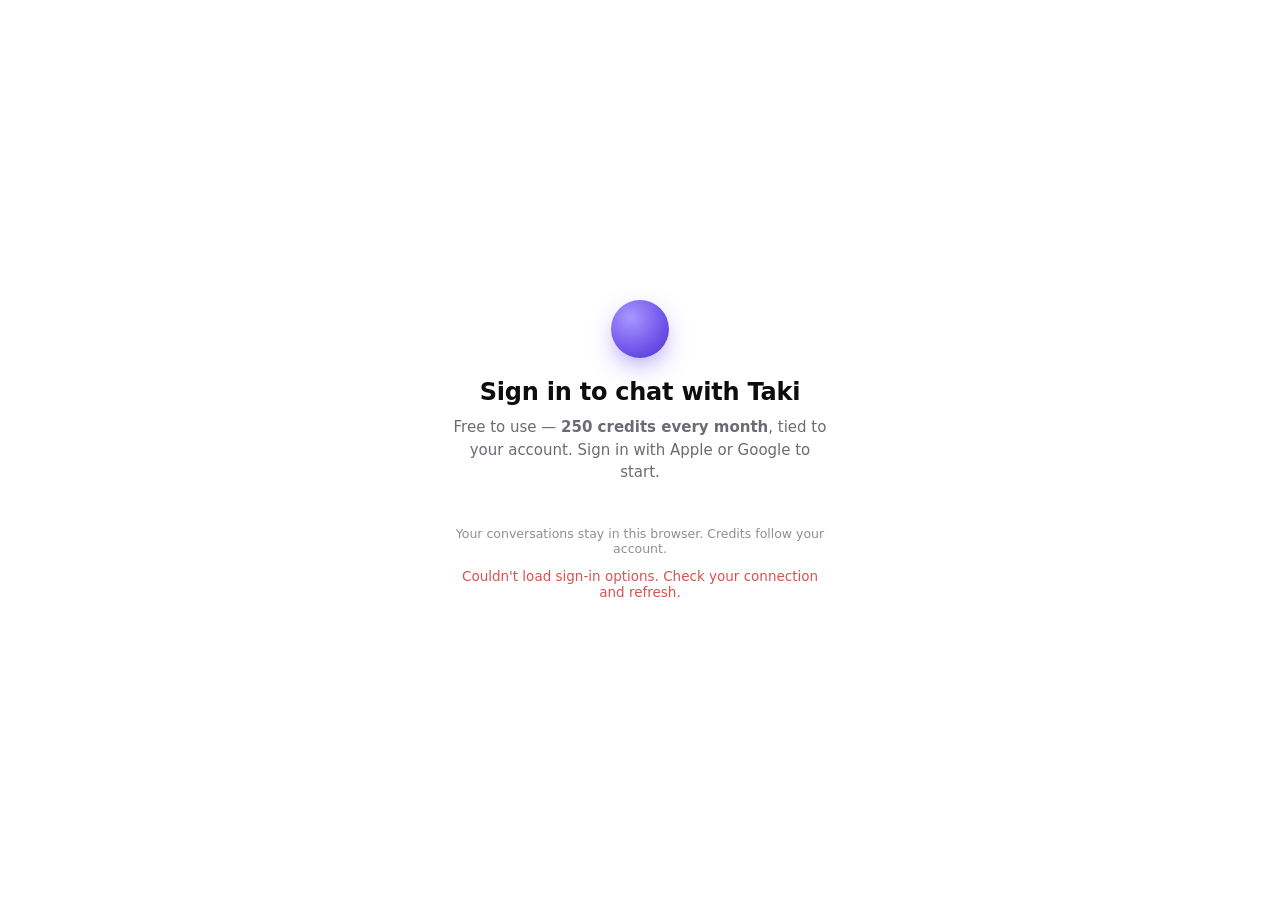
==== commit ca9cc8ee: "Require Apple/Google sign-in to chat on the web Chatting now needs a verified account: a sign-in gat" ====
--- a/app/index.html
+++ b/app/index.html
@@ -34,7 +34,13 @@
           <svg viewBox="0 0 24 24" width="18" height="18" fill="currentColor"><path d="M16.4 12.9c0-2 1.6-3 1.7-3-.9-1.4-2.4-1.5-2.9-1.6-1.2-.1-2.4.7-3 .7-.6 0-1.6-.7-2.6-.7-1.3 0-2.6.8-3.3 2-1.4 2.4-.4 6 1 8 .7 1 1.4 2 2.5 2 1 0 1.3-.6 2.5-.6s1.5.6 2.6.6c1.1 0 1.8-1 2.4-2 .8-1.1 1.1-2.2 1.1-2.3 0 0-2.1-.8-2.5-3.1zM14.5 6.7c.5-.7.9-1.6.8-2.6-.8 0-1.8.6-2.4 1.2-.5.6-1 1.5-.8 2.5.9.1 1.8-.5 2.4-1.1z"/></svg>
           <span>Get the iOS app</span>
         </a>
-        <div class="foot-meta" id="footMeta"></div>
+        <div class="account" id="account" hidden>
+          <div class="account-info">
+            <span class="account-email" id="accountEmail"></span>
+            <span class="foot-meta" id="footMeta"></span>
+          </div>
+          <button class="sign-out" id="signOut" type="button">Sign out</button>
+        </div>
       </div>
     </aside>
     <div class="scrim" id="scrim"></div>
@@ -76,6 +82,23 @@
         <p class="disclaimer">Taki can make mistakes. Check important info. For calls, calendar, and device actions, <a href="https://apps.apple.com/app/id6786835731" target="_blank" rel="noopener">get the iOS app</a>.</p>
       </div>
     </main>
+    <!-- Sign-in gate: chatting requires a verified account (250 free credits/month). -->
+    <div class="gate" id="gate" hidden>
+      <div class="gate-card">
+        <div class="gate-mark" aria-hidden="true"></div>
+        <h2 class="gate-title">Sign in to chat with Taki</h2>
+        <p class="gate-text">Free to use — <strong>250 credits every month</strong>, tied to your account. Sign in with Apple or Google to start.</p>
+        <div class="gate-buttons">
+          <button class="gate-btn gate-apple" id="appleSignIn" type="button" hidden>
+            <svg viewBox="0 0 24 24" width="18" height="18" fill="currentColor"><path d="M16.4 12.9c0-2 1.6-3 1.7-3-.9-1.4-2.4-1.5-2.9-1.6-1.2-.1-2.4.7-3 .7-.6 0-1.6-.7-2.6-.7-1.3 0-2.6.8-3.3 2-1.4 2.4-.4 6 1 8 .7 1 1.4 2 2.5 2 1 0 1.3-.6 2.5-.6s1.5.6 2.6.6c1.1 0 1.8-1 2.4-2 .8-1.1 1.1-2.2 1.1-2.3 0 0-2.1-.8-2.5-3.1zM14.5 6.7c.5-.7.9-1.6.8-2.6-.8 0-1.8.6-2.4 1.2-.5.6-1 1.5-.8 2.5.9.1 1.8-.5 2.4-1.1z"/></svg>
+            Continue with Apple
+          </button>
+          <div class="gate-google" id="googleSignIn" hidden></div>
+        </div>
+        <p class="gate-note" id="gateNote">Your conversations stay in this browser. Credits follow your account.</p>
+        <p class="gate-error" id="gateError" hidden></p>
+      </div>
+    </div>
   </div>
 
   <script src="/app/app.js"></script>
--- a/app/styles.css
+++ b/app/styles.css
@@ -39,6 +39,8 @@
 }
 
 * { box-sizing: border-box; }
+/* Authored display values (flex etc.) must never override the hidden attribute. */
+[hidden] { display: none !important; }
 html, body { height: 100%; margin: 0; }
 body {
   font-family: var(--font);
@@ -108,7 +110,48 @@
   transition: background 0.15s ease;
 }
 .get-app:hover { background: var(--hover); }
-.foot-meta { color: var(--faint); font-size: 12px; padding: 2px 12px 4px; min-height: 16px; }
+.foot-meta { color: var(--faint); font-size: 12px; min-height: 16px; }
+
+.account { display: flex; align-items: center; gap: 8px; padding: 6px 12px 4px; }
+.account-info { flex: 1; min-width: 0; display: flex; flex-direction: column; gap: 2px; }
+.account-email { font-size: 12.5px; font-weight: 550; overflow: hidden; text-overflow: ellipsis; white-space: nowrap; }
+.sign-out {
+  border: none; background: transparent; color: var(--faint); font-size: 12px;
+  cursor: pointer; padding: 4px 6px; border-radius: 7px; flex-shrink: 0;
+}
+.sign-out:hover { background: var(--hover); color: var(--text); }
+
+/* ---------- Sign-in gate ---------- */
+.gate {
+  position: fixed; inset: 0; z-index: 60;
+  display: flex; align-items: center; justify-content: center;
+  background: var(--bg); padding: 20px;
+}
+.gate-card { max-width: 380px; width: 100%; text-align: center; display: flex; flex-direction: column; align-items: center; }
+.gate-mark {
+  width: 58px; height: 58px; border-radius: 50%; margin-bottom: 20px;
+  background: radial-gradient(circle at 34% 30%, #a898ff, var(--accent) 60%, #4b34c0);
+  box-shadow: 0 10px 30px -10px var(--accent);
+}
+.gate-title { margin: 0 0 10px; font-size: 24px; font-weight: 650; letter-spacing: -0.01em; }
+.gate-text { margin: 0 0 22px; color: var(--muted); font-size: 15px; line-height: 1.5; }
+.gate-buttons { display: flex; flex-direction: column; gap: 10px; width: 100%; max-width: 300px; align-items: stretch; }
+.gate-btn {
+  display: flex; align-items: center; justify-content: center; gap: 9px;
+  padding: 11px 16px; border-radius: 999px; font-size: 15px; font-weight: 600;
+  cursor: pointer; border: 1px solid var(--border); background: var(--field); color: var(--text);
+  transition: background 0.15s ease;
+}
+.gate-btn:hover { background: var(--hover); }
+.gate-apple { background: #000; color: #fff; border-color: #000; }
+.gate-apple:hover { background: #1a1a1a; }
+@media (prefers-color-scheme: dark) {
+  .gate-apple { background: #fff; color: #000; border-color: #fff; }
+  .gate-apple:hover { background: #e8e8e8; }
+}
+.gate-google { display: flex; justify-content: center; min-height: 40px; }
+.gate-note { margin: 20px 0 0; color: var(--faint); font-size: 12.5px; }
+.gate-error { margin: 12px 0 0; color: #d9534f; font-size: 13.5px; }
 
 /* ---------- Main ---------- */
 .main { flex: 1; min-width: 0; display: flex; flex-direction: column; position: relative; }
